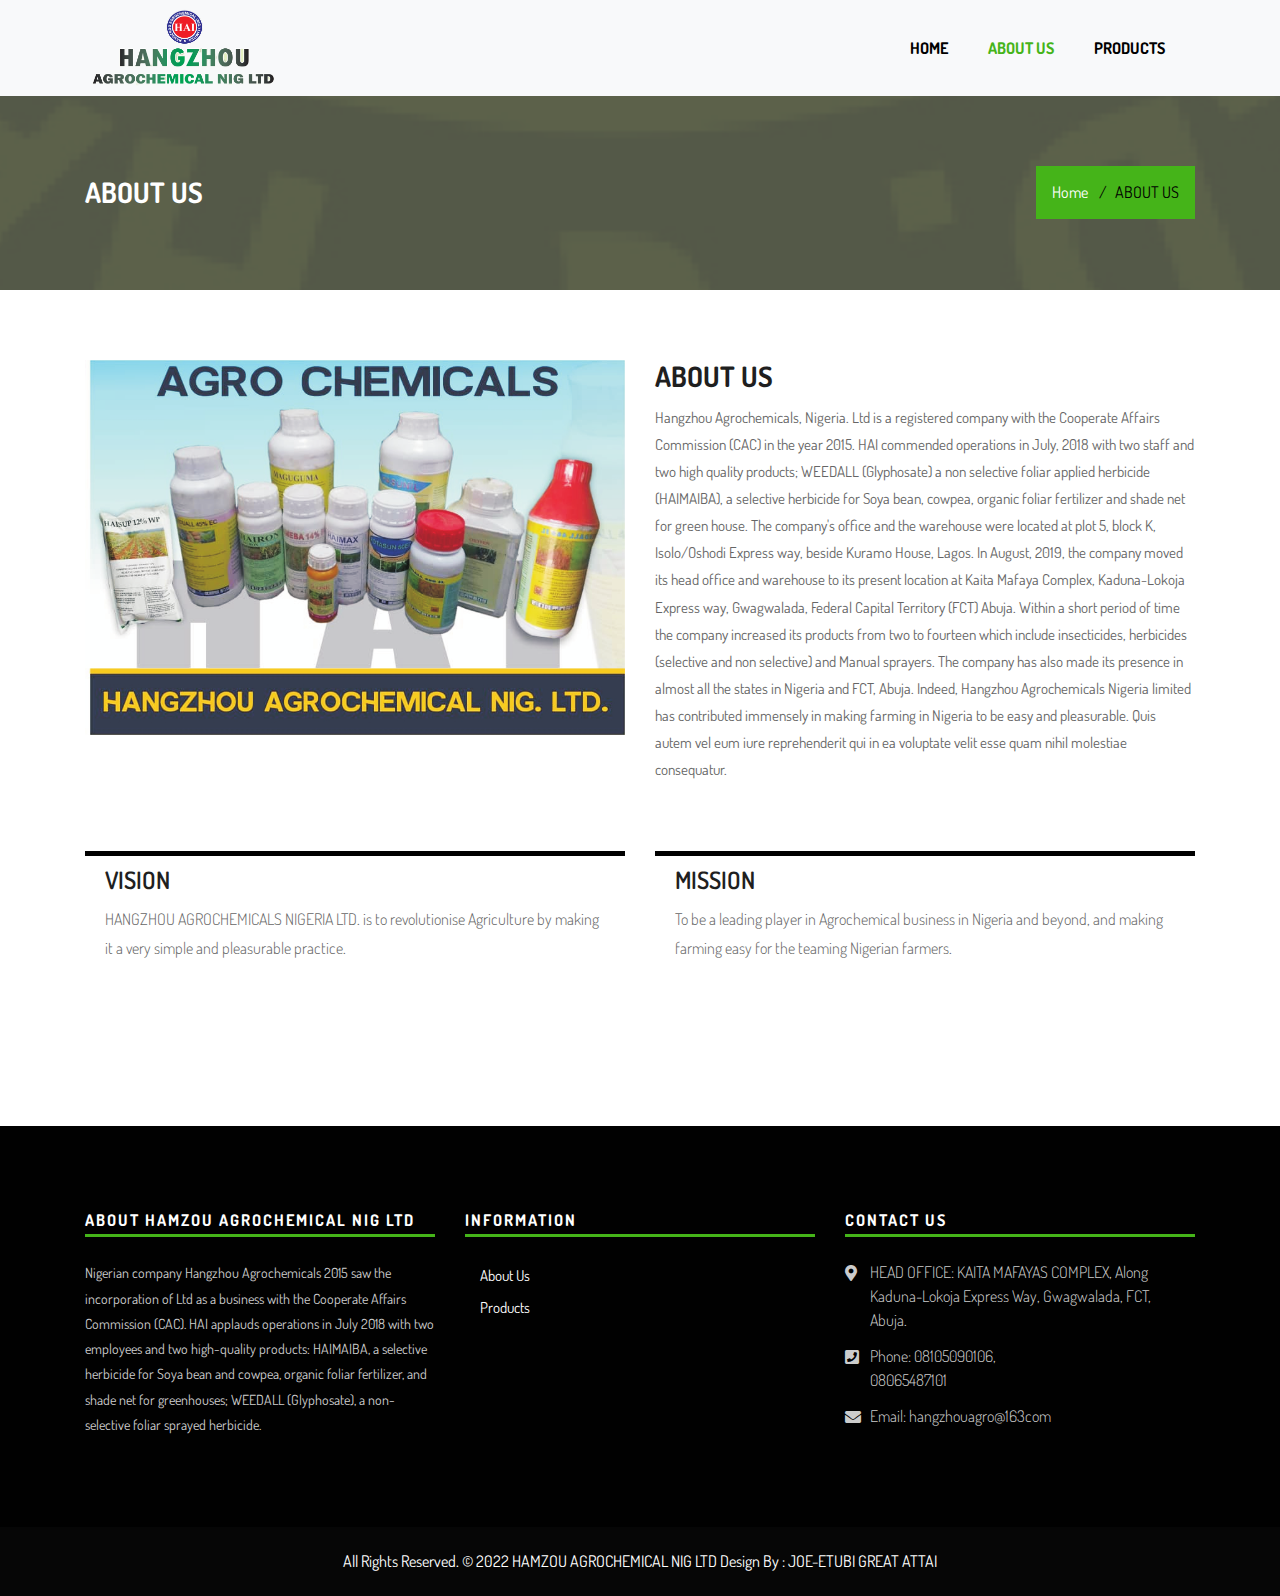
==== about.html @ 74f98629 "Add files via upload" ====
<!DOCTYPE html>
<html lang="en">
<!-- Basic -->

<head>
    <meta charset="utf-8">
    <meta http-equiv="X-UA-Compatible" content="IE=edge">

    <!-- Mobile Metas -->
    <meta name="viewport" content="width=device-width, initial-scale=1">

    <!-- Site Metas -->
    <title>HAMZOU AGROCHEMICAL NIG LTD - About</title>
    <meta name="keywords" content="">
    <meta name="description" content="">
    <meta name="author" content="">

    <!-- Site Icons -->
    <link rel="shortcut icon" href="images/favicon.ico" type="image/x-icon">
    <link rel="apple-touch-icon" href="images/apple-touch-icon.png">

    <!-- Bootstrap CSS -->
    <link rel="stylesheet" href="css/bootstrap.min.css">
    <!-- Site CSS -->
    <link rel="stylesheet" href="css/style.css">
    <!-- Responsive CSS -->
    <link rel="stylesheet" href="css/responsive.css">
    <!-- Custom CSS -->
    <link rel="stylesheet" href="css/custom.css">

    <!--[if lt IE 9]>
      <script src="https://oss.maxcdn.com/libs/html5shiv/3.7.0/html5shiv.js"></script>
      <script src="https://oss.maxcdn.com/libs/respond.js/1.4.2/respond.min.js"></script>
    <![endif]-->

</head>

<body>

    <!-- Start Main Top -->
    <header class="main-header">
        <!-- Start Navigation -->
        <nav class="navbar navbar-expand-lg navbar-light bg-light navbar-default bootsnav">
            <div class="container">
                <!-- Start Header Navigation -->
                <div class="navbar-header">
                    <button class="navbar-toggler" type="button" data-toggle="collapse" data-target="#navbar-menu"
                        aria-controls="navbars-rs-food" aria-expanded="false" aria-label="Toggle navigation">
                        <i class="fa fa-bars"></i>
                    </button>
                    <a class="navbar-logo-image" href="index.html">
                        <img src="images/logo.png" class="logo" alt=""></a>
                </div>
                <!-- End Header Navigation -->

                <!-- Collect the nav links, forms, and other content for toggling -->
                <div class="collapse navbar-collapse" id="navbar-menu">
                    <ul class="nav navbar-nav ml-auto" data-in="fadeInDown" data-out="fadeOutUp">
                        <li class="nav-item"><a class="nav-link" href="index.html">Home</a></li>
                        <li class="nav-item active"><a class="nav-link" href="about.html">About Us</a></li>
                        <li class="nav-item"><a href="products.html" class="nav-link">Products</a></li>
                    </ul>
                </div>
                <!-- /.navbar-collapse -->


            </div>


        </nav>
        <!-- End Navigation -->
    </header>
    <!-- End Main Top -->

    <!-- Start Top Search -->
    <div class="top-search">
        <div class="container">
            <div class="input-group">
                <span class="input-group-addon"><i class="fa fa-search"></i></span>
                <input type="text" class="form-control" placeholder="Search">
                <span class="input-group-addon close-search"><i class="fa fa-times"></i></span>
            </div>
        </div>
    </div>
    <!-- End Top Search -->

    <!-- Start All Title Box -->
    <div class="all-title-box">
        <div class="container">
            <div class="row">
                <div class="col-lg-12">
                    <h2>ABOUT US</h2>
                    <ul class="breadcrumb">
                        <li class="breadcrumb-item"><a href="#">Home</a></li>
                        <li class="breadcrumb-item active">ABOUT US</li>
                    </ul>
                </div>
            </div>
        </div>
    </div>
    <!-- End All Title Box -->

    <!-- Start About Page  -->
    <div class="about-box-main">
        <div class="container">
            <div class="row">
                <div class="col-lg-6">
                    <div class="banner-frame"> <img class="img-fluid" src="images/image-002.png" alt="" />
                    </div>
                </div>
                <div class="col-lg-6">
                    <h2 class="noo-sh-title-top">ABOUT US</h2>
                    <p>Hangzhou Agrochemicals, Nigeria. Ltd is a
                        registered company with the Cooperate Affairs
                        Commission (CAC) in the year 2015. HAI commended
                        operations in July, 2018 with two staff and two high quality
                        products; WEEDALL (Glyphosate) a non selective foliar applied
                        herbicide (HAIMAIBA), a selective herbicide for Soya bean,
                        cowpea, organic foliar fertilizer and shade net for green house.
                        The company's office and the warehouse were located at plot 5,
                        block K, Isolo/Oshodi Express way, beside Kuramo House, Lagos.
                        In August, 2019, the company moved its head office and warehouse
                        to its present location at Kaita Mafaya Complex, Kaduna-Lokoja
                        Express way, Gwagwalada, Federal Capital Territory (FCT) Abuja.
                        Within a short period of time the company increased its products
                        from two to fourteen which include insecticides, herbicides
                        (selective and non selective) and Manual sprayers. The
                        company has also made its presence in almost all the states
                        in Nigeria and FCT, Abuja.
                        Indeed, Hangzhou Agrochemicals Nigeria limited
                        has contributed immensely in making farming
                        in Nigeria to be easy and pleasurable.
                        Quis autem vel eum iure reprehenderit qui in ea voluptate velit esse quam nihil molestiae
                        consequatur.</p>
                </div>
            </div>
            <div class="row my-5">
                <div class="col-sm-6 col-lg-6">
                    <div class="service-block-inner">
                        <h3>Vision</h3>
                        <p>HANGZHOU AGROCHEMICALS NIGERIA LTD.
                            is to revolutionise Agriculture by making it a very
                            simple and pleasurable practice. </p>
                    </div>
                </div>
                <div class="col-sm-6 col-lg-6">
                    <div class="service-block-inner">
                        <h3>Mission</h3>
                        <p>To be a leading player in Agrochemical
                            business in Nigeria and beyond, and
                            making farming easy for the teaming
                            Nigerian farmers. </p>
                    </div>
                </div>

            </div>

        </div>
    </div>
    <!-- End About Page -->


    <!-- Start Footer  -->
    <footer>
        <div class="footer-main">
            <div class="container">

                <div class="row">
                    <div class="col-lg-4 col-md-12 col-sm-12">
                        <div class="footer-widget">
                            <h4>About HAMZOU AGROCHEMICAL NIG LTD</h4>
                            <p>Nigerian company Hangzhou Agrochemicals 2015 saw the incorporation of Ltd as a business
                                with the Cooperate Affairs Commission (CAC). HAI applauds
                                operations in July 2018 with two employees and two high-quality products: HAIMAIBA, a
                                selective herbicide for Soya bean and cowpea, organic foliar fertilizer, and shade net
                                for greenhouses; WEEDALL (Glyphosate), a non-selective foliar sprayed herbicide.</p>
                        </div>
                    </div>
                    <div class="col-lg-4 col-md-12 col-sm-12">
                        <div class="footer-link">
                            <h4>Information</h4>
                            <ul>
                                <li><a href="#">About Us</a></li>
                                <li><a href="#">Products</a></li>
                            </ul>
                        </div>
                    </div>
                    <div class="col-lg-4 col-md-12 col-sm-12">
                        <div class="footer-link-contact">
                            <h4>Contact Us</h4>
                            <ul>
                                <li>
                                    <p><i class="fas fa-map-marker-alt"></i>HEAD OFFICE: KAITA MAFAYAS COMPLEX,
                                        Along Kaduna-Lokoja Express Way, Gwagwalada, FCT, Abuja.
                                </li>
                                <li>
                                    <p><i class="fas fa-phone-square"></i>Phone: <a href="tel:+1-888705770">08105090106,
                                            <br> 08065487101</a></p>
                                </li>
                                <li>
                                    <p><i class="fas fa-envelope"></i>Email: <a
                                            href="mailto:contactinfo@gmail.com">hangzhouagro@163com</a></p>
                                </li>
                            </ul>
                        </div>
                    </div>
                </div>
            </div>
        </div>
    </footer>
    <!-- End Footer  -->

    <!-- Start copyright  -->
    <div class="footer-copyright">
        <p class="footer-company">All Rights Reserved. &copy; 2022 <a href="#">HAMZOU AGROCHEMICAL NIG LTD</a> Design By
            : JOE-ETUBI GREAT ATTAI</p>
    </div>
    <!-- End copyright  -->

    <a href="#" id="back-to-top" title="Back to top" style="display: none;">&uarr;</a>

    <!-- ALL JS FILES -->
    <script src="js/jquery-3.2.1.min.js"></script>
    <script src="js/popper.min.js"></script>
    <script src="js/bootstrap.min.js"></script>
    <!-- ALL PLUGINS -->
    <script src="js/jquery.superslides.min.js"></script>
    <script src="js/bootstrap-select.js"></script>
    <script src="js/inewsticker.js"></script>
    <script src="js/bootsnav.js."></script>
    <script src="js/images-loded.min.js"></script>
    <script src="js/isotope.min.js"></script>
    <script src="js/owl.carousel.min.js"></script>
    <script src="js/baguetteBox.min.js"></script>
    <script src="js/form-validator.min.js"></script>
    <script src="js/contact-form-script.js"></script>
    <script src="js/custom.js"></script>
</body>

</html>
---- css/style.css ----
/*------------------------------------------------------------------
    IMPORT FONTS
-------------------------------------------------------------------*/

@import url('https://fonts.googleapis.com/css?family=Poppins:400,500,600,700,800');
@import url('https://fonts.googleapis.com/css?family=Dosis:200,300,400,500,600,700');


/*

    font-family: 'Poppins', sans-serif;

    font-family: 'Dosis', sans-serif;

*/

/*------------------------------------------------------------------
    IMPORT FILES
-------------------------------------------------------------------*/

@import url(all.css);
@import url(superslides.css);
@import url(bootstrap-select.css);
@import url(carousel-ticker.css);
@import url(code_animate.css);
@import url(bootsnav.css);
@import url(owl.carousel.min.css);
@import url(jquery-ui.css);
@import url(nice-select.css);
@import url(baguetteBox.min.css);

/*------------------------------------------------------------------
    SKELETON
-------------------------------------------------------------------*/
 body {
     color: #666666;
     font-size: 15px;
     font-family: 'Dosis', sans-serif;
     line-height: 1.80857;
}
 a {
     color: #1f1f1f;
     text-decoration: none !important;
     outline: none !important;
     -webkit-transition: all .3s ease-in-out;
     -moz-transition: all .3s ease-in-out;
     -ms-transition: all .3s ease-in-out;
     -o-transition: all .3s ease-in-out;
     transition: all .3s ease-in-out;
}
 h1, h2, h3, h4, h5, h6 {
     letter-spacing: 0;
     font-weight: normal;
     position: relative;
     padding: 0 0 10px 0;
     font-weight: normal;
     line-height: 120% !important;
     color: #1f1f1f;
     margin: 0 
}
 h1 {
     font-size: 24px 
}
 h2 {
     font-size: 22px 
}
 h3 {
     font-size: 18px 
}
 h4 {
     font-size: 16px 
}
 h5 {
     font-size: 14px 
}
 h6 {
     font-size: 13px 
}
 h1 a, h2 a, h3 a, h4 a, h5 a, h6 a {
     color: #212121;
     text-decoration: none!important;
     opacity: 1 
}
 h1 a:hover, h2 a:hover, h3 a:hover, h4 a:hover, h5 a:hover, h6 a:hover {
     opacity: .8 
}
 a {
     color: #1f1f1f;
     text-decoration: none;
     outline: none;
}
 a, .btn {
     text-decoration: none !important;
     outline: none !important;
     -webkit-transition: all .3s ease-in-out;
     -moz-transition: all .3s ease-in-out;
     -ms-transition: all .3s ease-in-out;
     -o-transition: all .3s ease-in-out;
     transition: all .3s ease-in-out;
}
 .btn-custom {
     margin-top: 20px;
     background-color: transparent !important;
     border: 2px solid #ddd;
     padding: 12px 40px;
     font-size: 16px;
}
 .lead {
     font-size: 18px;
     line-height: 30px;
     color: #767676;
     margin: 0;
     padding: 0;
}
 blockquote {
     margin: 20px 0 20px;
     padding: 30px;
}
 ul, li, ol{
     list-style: none;
     margin: 0px;
     padding: 0px;
}
 button:focus{
     outline: none;
     box-shadow: none;
}
 :focus {
     outline: 0;
}
 p{
     margin: 0px;
}
 .bootstrap-select .dropdown-toggle:focus{
     outline: none !important;
}
 .form-control::-moz-placeholder {
     color: #ffffff;
     opacity: 1;
}
 .bootstrap-select .dropdown-toggle:focus{
     box-shadow: none !important 
}
/*------------------------------------------------------------------ LOADER -------------------------------------------------------------------*/
 #back-to-top {
     position: fixed;
     bottom: 40px;
     right: 40px;
     z-index: 9999;
     width: 32px;
     height: 32px;
     text-align: center;
     line-height: 5px;
     background: #45b419;
     color: #ffffff;
     cursor: pointer;
     border: 0;
     border-radius: 0px;
     text-decoration: none;
     transition: opacity 0.2s ease-out;
     font-size: 28px;
     -webkit-transition: opacity 0.2s ease-out;
     -moz-transition: opacity 0.2s ease-out;
     -ms-transition: opacity 0.2s ease-out;
     -o-transition: opacity 0.2s ease-out;
}
/*------------------------------------------------------------------ HEADER -------------------------------------------------------------------*/
 .main-top{
     background: #000000;
     padding: 10px 0px;
}
 .custom-select-box{
     float: left;
     width: 95px;
     margin-right: 10px;
}
.custom-select-box .form-control{
     background: none;
     border: none;
}
 .custom-select-box .bootstrap-select .btn-light{
     padding: 4px;
     font-size: 14px;
     background: #45b419;
     color: #fff;
     border: none;
     border-radius: 0px;
}
 .custom-select-box .bootstrap-select .btn-light span{
     padding: 2px;
     line-height: 15px;
}
 .dropdown-toggle::after{
     margin-left: -24px;
}
 .custom-select-box .dropdown-toggle::after {
     display: inline-block;
     width: 0;
     height: 0;
     margin-left: .255em;
     vertical-align: .255em;
     content: "";
     border-top: .3em solid;
     border-right: .3em solid transparent;
     border-bottom: 0;
     border-left: .3em solid transparent;
     position: absolute;
     top: 13px;
     right: 10px;
}
 .bootstrap-select.btn-group .dropdown-toggle .filter-option{
     overflow: inherit;
}
 .bootstrap-select.btn-group .dropdown-menu{
     border: none;
     padding: 0px;
     border-radius: 0px;
}
 .right-phone-box{
     float: left;
     margin-right: 10px;
}
 .right-phone-box p{
     margin: 0px;
     color: #ffffff;
     font-size: 14px;
     line-height: 30px;
}
 .right-phone-box p a{
     color: #ffffff;
}
 .right-phone-box p a:hover{
     color: #45b419;
}
 .offer-box,.slide {
     color: #FFFFFF;
     font-size: 13px;
     padding: 2px 15px;
     font-family: 'Poppins', sans-serif;
}
 .offer-box li {
     font-weight: 600;
}
 .offer-box li i{
     margin-right: 15px;
     color: #45b419;
     font-size: 20px;
}
 .our-link{
     float: left;
}
 .our-link ul li{
     display: inline-block;
     border-right: 1px solid #ffffff;
     padding: 0px 10px;
     line-height: 14px;
}
 .our-link ul{
     line-height: 30px;
}
 .our-link ul li a{
     color: #ffffff;
     font-weight: 700;
     text-transform: uppercase;
     font-size: 14px;
}
 .our-link ul li a:hover{
     color: #45b419;
}
 .our-link ul li:last-child{
     border: none;
}
.login-box{
    float: right;
    width: 120px;
    margin-left: 20px;
}

.login-box .form-control{
     background: none;
     border: none;
}
 .login-box .bootstrap-select .btn-light{
     padding: 4px;
     font-size: 14px;
     background: #45b419;
     color: #fff;
     border: none;
     border-radius: 0px;
}
 .login-box .bootstrap-select .btn-light span{
     padding: 2px;
     line-height: 15px;
}
.login-box .dropdown-toggle::after {
     display: inline-block;
     width: 0;
     height: 0;
     margin-left: .255em;
     vertical-align: .255em;
     content: "";
     border-top: .3em solid;
     border-right: .3em solid transparent;
     border-bottom: 0;
     border-left: .3em solid transparent;
     position: absolute;
     top: 13px;
     right: 10px;
}

.login-box .dropdown-item{
	padding: 5px 10px;
}

.bootstrap-select.btn-group .dropdown-menu a.dropdown-item span.dropdown-item-inner span.text{
	font-size: 13px;
}

 .main-header{
}
 .search a{
     color: #45b419;
}
 .attr-nav > ul > li > a:hover{
     color: #45b419;
}
 nav.navbar.bootsnav ul.nav > li > a{
     margin: 0px;
}
/* Navbar Adjusment =========================== */
/* Navbar Atribute ------*/
 .attr-nav > ul > li > a{
     padding: 28px 15px;
}
 ul.cart-list > li.total > .btn{
     border-bottom: solid 1px #cfcfcf !important;
     color: #000000 ;
     padding: 10px 15px;
     border: none;
     font-weight: 700;
     color: #ffffff;
}


 @media (min-width: 1024px) {
    /* Navbar General ------*/
     nav.navbar ul.nav > li > a{
         padding: 30px 15px;
         font-weight: 600;
    }
     nav.navbar .navbar-brand{
         margin-top: 0;
    }
     nav.navbar .navbar-brand{
         margin-top: 0;
    }
     nav.navbar li.dropdown ul.dropdown-menu{
         border-top: solid 5px;
    }
    /* Navbar Center ------*/
     nav.navbar-center .navbar-brand{
         margin: 0 !important;
    }
    /* Navbar Brand Top ------*/
     nav.navbar-brand-top .navbar-brand{
         margin: 10px !important;
    }
    /* Navbar Full ------*/
     nav.navbar-full .navbar-brand{
         position: relative;
         top: -15px;
    }
    /* Navbar Sidebar ------*/
     nav.navbar-sidebar ul.nav, nav.navbar-sidebar .navbar-brand{
         margin-bottom: 50px;
    }
     nav.navbar-sidebar ul.nav > li > a{
         padding: 10px 15px;
         font-weight: bold;
    }
    /* Navbar Transparent & Fixed ------*/
     nav.navbar.bootsnav.navbar-transparent.white{
         background-color: rgba(255,255,255,0.3);
         border-bottom: solid 1px #bbb;
    }
     nav.navbar.navbar-inverse.bootsnav.navbar-transparent.dark, nav.navbar.bootsnav.navbar-transparent.dark{
         background-color: rgba(0,0,0,0.3);
         border-bottom: solid 1px #555;
    }
     nav.navbar.bootsnav.navbar-transparent.white .attr-nav{
         border-left: solid 1px #bbb;
    }
     nav.navbar.navbar-inverse.bootsnav.navbar-transparent.dark .attr-nav, nav.navbar.bootsnav.navbar-transparent.dark .attr-nav{
         border-left: solid 1px #555;
    }
     nav.navbar.bootsnav.no-background.white .attr-nav > ul > li > a, nav.navbar.bootsnav.navbar-transparent.white .attr-nav > ul > li > a, nav.navbar.bootsnav.navbar-transparent.white ul.nav > li > a, nav.navbar.bootsnav.no-background.white ul.nav > li > a{
         color: #fff;
    }
     nav.navbar.bootsnav.navbar-transparent.dark .attr-nav > ul > li > a, nav.navbar.bootsnav.navbar-transparent.dark ul.nav > li > a{
         color: #eee;
    }
}
 @media (max-width: 992px) {
    /* Navbar General ------*/
     nav.navbar .navbar-brand{
         margin-top: 0;
         position: relative;
         top: -2px;
    }
     nav.navbar .navbar-brand img.logo{
         width: 160px;
    }
     .attr-nav > ul > li > a{
         padding: 16px 15px 15px;
    }
    /* Navbar Mobile slide ------*/
     nav.navbar.navbar-mobile ul.nav > li > a{
         padding: 15px 15px;
    }
     nav.navbar.navbar-mobile ul.nav ul.dropdown-menu > li > a{
         padding-right: 15px !important;
         padding-top: 15px !important;
         padding-bottom: 15px !important;
    }
     nav.navbar.navbar-mobile ul.nav ul.dropdown-menu .col-menu .title{
         padding-right: 30px !important;
         padding-top: 13px !important;
         padding-bottom: 13px !important;
    }
     nav.navbar.navbar-mobile ul.nav ul.dropdown-menu .col-menu ul.menu-col li a{
         padding-top: 13px !important;
         padding-bottom: 13px !important;
    }
    /* Navbar Full ------*/
     nav.navbar-full .navbar-brand{
         top: 0;
         padding-top: 10px;
    }
}
/* Navbar Inverse =================================*/
 nav.navbar.navbar-inverse{
     background-color: #222;
     border-bottom: solid 1px #303030;
}
 nav.navbar.navbar-inverse ul.cart-list > li.total > .btn{
     border-bottom: solid 1px #222 !important;
}
 nav.navbar.navbar-inverse ul.cart-list > li.total .pull-right{
     color: #fff;
}
 nav.navbar.navbar-inverse.megamenu ul.dropdown-menu.megamenu-content .content ul.menu-col li a, nav.navbar.navbar-inverse ul.nav > li > a{
     color: #eee;
}
 nav.navbar.navbar-inverse ul.nav > li.dropdown > a{
     background-color: #222;
}
 nav.navbar.navbar-inverse li.dropdown ul.dropdown-menu > li > a{
     color: #999;
}
 nav.navbar.navbar-inverse ul.nav .dropdown-menu h1, nav.navbar.navbar-inverse ul.nav .dropdown-menu h2, nav.navbar.navbar-inverse ul.nav .dropdown-menu h3, nav.navbar.navbar-inverse ul.nav .dropdown-menu h4, nav.navbar.navbar-inverse ul.nav .dropdown-menu h5, nav.navbar.navbar-inverse ul.nav .dropdown-menu h6{
     color: #fff;
}
 nav.navbar.navbar-inverse .form-control{
     background-color: #333;
     border-color: #303030;
     color: #fff;
}
 nav.navbar.navbar-inverse .attr-nav > ul > li > a{
     color: #eee;
}
 nav.navbar.navbar-inverse .attr-nav > ul > li.dropdown ul.dropdown-menu{
     background-color: #222;
     border-left: solid 1px #303030;
     border-bottom: solid 1px #303030;
     border-right: solid 1px #303030;
}
 nav.navbar.navbar-inverse ul.cart-list > li{
     border-bottom: solid 1px #303030;
     color: #eee;
}
 nav.navbar.navbar-inverse ul.cart-list > li img{
     border: solid 1px #303030;
}
 nav.navbar.navbar-inverse ul.cart-list > li.total{
     background-color: #333;
}
 nav.navbar.navbar-inverse .share ul > li > a{
     background-color: #555;
}
 nav.navbar.navbar-inverse .dropdown-tabs .tab-menu{
     border-right: solid 1px #303030;
}
 nav.navbar.navbar-inverse .dropdown-tabs .tab-menu > ul > li > a{
     border-bottom: solid 1px #303030;
}
 nav.navbar.navbar-inverse .dropdown-tabs .tab-content{
     border-left: solid 1px #303030;
}
 nav.navbar.navbar-inverse .dropdown-tabs .tab-menu > ul > li > a:hover, nav.navbar.navbar-inverse .dropdown-tabs .tab-menu > ul > li > a:focus, nav.navbar.navbar-inverse .dropdown-tabs .tab-menu > ul > li.active > a{
     background-color: #333 !important;
}
 nav.navbar-inverse.navbar-full ul.nav > li > a{
     border:none;
}
 nav.navbar-inverse.navbar-full .navbar-collapse .wrap-full-menu{
     background-color: #222;
}
 nav.navbar-inverse.navbar-full .navbar-toggle{
     background-color: #222 !important;
     color: #6f6f6f;
}
 nav.navbar.bootsnav ul.nav > li > a{
     position: relative;
     font-weight: 700;
     font-size: 16px;
     color: #000000;
	 text-transform: uppercase;
     padding-top: 10px;
     padding-bottom: 10px;
     padding-left: 10px;
     padding-right: 30px;
}
 nav.navbar.bootsnav ul.nav li.active > a{
     color: #45b419;
}
 nav.navbar.bootsnav ul.nav li.active > a:hover{
     color: #45b419;
}
 nav.navbar.bootsnav ul.nav li > a:hover{
     color: #45b419;
}
 nav.navbar.bootsnav ul.nav li.megamenu-fw > a:hover{
     color: #45b419;
}
 @media (min-width: 1024px) {
     nav.navbar.navbar-inverse ul.nav .dropdown-menu{
         background-color: #222 !important;
         border-left: solid 1px #303030 !important;
         border-bottom: solid 1px #303030 !important;
         border-right: solid 1px #303030 !important;
    }
     nav.navbar.navbar-inverse li.dropdown ul.dropdown-menu > li > a{
         border-bottom: solid 1px #303030;
    }
     nav.navbar.navbar-inverse ul.dropdown-menu.megamenu-content .col-menu{
         border-left: solid 1px #303030;
         border-right: solid 1px #303030;
    }
     nav.navbar.navbar-inverse.navbar-transparent.dark{
         background-color: rgba(0,0,0,0.3);
         border-bottom: solid 1px #999;
    }
     nav.navbar.navbar-inverse.navbar-transparent.dark .attr-nav{
         border-left: solid 1px #999;
    }
     nav.navbar.navbar-inverse.no-background.white .attr-nav > ul > li > a, nav.navbar.navbar-inverse.navbar-transparent.dark .attr-nav > ul > li > a, nav.navbar.navbar-inverse.navbar-transparent.dark ul.nav > li > a, nav.navbar.navbar-inverse.no-background.white ul.nav > li > a{
         color: #fff;
    }
     nav.navbar.navbar-inverse.no-background.dark .attr-nav > ul > li > a, nav.navbar.navbar-inverse.no-background.dark .attr-nav > ul > li > a, nav.navbar.navbar-inverse.no-background.dark ul.nav > li > a, nav.navbar.navbar-inverse.no-background.dark ul.nav > li > a{
         color: #3f3f3f;
    }
}
 @media (max-width: 992px) {
     nav.navbar.navbar-inverse .navbar-toggle{
         color: #eee;
         background-color: #222 !important;
    }
     nav.navbar.navbar-inverse .navbar-nav > li > a{
         border-top: solid 1px #303030;
         border-bottom: solid 1px #303030;
    }
     nav.navbar.navbar-inverse ul.nav li.dropdown ul.dropdown-menu > li > a{
         color: #999;
         border-bottom: solid 1px #303030;
    }
     nav.navbar.navbar-inverse .dropdown .megamenu-content .col-menu .title{
         border-bottom: solid 1px #303030;
         color: #eee;
    }
     nav.navbar.navbar-inverse .dropdown .megamenu-content .col-menu ul > li > a{
         border-bottom: solid 1px #303030;
         color: #999 !important;
    }
     nav.navbar.navbar-inverse .dropdown .megamenu-content .col-menu.on:last-child .title{
         border-bottom: solid 1px #303030;
    }
     nav.navbar.navbar-inverse .dropdown-tabs .tab-menu > ul{
         border-top: solid 1px #303030;
    }
     nav.navbar.navbar-inverse.navbar-mobile .navbar-collapse{
         background-color: #222;
    }
}
 @media (max-width: 767px) {
     nav.navbar.navbar-inverse.navbar-mobile ul.nav{
         border-top: solid 1px #222;
    }
}
 .arrow::before{
     font-family: 'FontAwesome';
     content: "\f0d7";
     margin-left: 5px;
     margin-top: 2px;
     border: none;
     display: inline-block;
     vertical-align: inherit;
     position: absolute;
     right: 10px;
     top: 10px;
}
 .dropdown-toggle::after{
     display: none;
}
 nav.navbar.bootsnav ul.navbar-nav li.dropdown ul.dropdown-menu li a{
     display: block;
	 padding: 6px 25px;
}

 nav.navbar.bootsnav ul.navbar-nav li.dropdown ul.dropdown-menu li a:hover{
	 
 }
 nav.navbar.bootsnav li.dropdown ul.dropdown-menu{
     left: auto;
}
.custom-select-box .dropdown-item{
	padding: 5px 10px;
}
 .btn-cart{
}
 .cart-list h6 a{
     font-size: 16px;
     font-weight: 700;
}
 .cart-list h6 a:hover{
     color: #45b419;
}
 ul.cart-list p .price{
     font-weight: normal;
}
.side-menu p{
	display: inline-block;
}
 .col-menu .title{
     font-size: 20px;
     font-weight: 700;
     text-transform: uppercase;
}
 .hvr-hover{
     display: inline-block;
     vertical-align: middle;
     -webkit-transform: perspective(1px) translateZ(0);
     transform: perspective(1px) translateZ(0);
     box-shadow: 0 0 1px rgba(0, 0, 0, 0);
     position: relative;
     background: #45b419;
     -webkit-transition-property: color;
     transition-property: color;
     -webkit-transition-duration: 0.3s;
     transition-duration: 0.3s;
     border-radius: 0;
     box-shadow: none;
}
 .hvr-hover::after {
    content: "";
	position: absolute;
	z-index: -1;
	top: 0;
	left: 0;
	right: 0;
	bottom: 0;
	background: #000000;
	border-radius: 100%;
	-webkit-transform: scale(0);
	transform: scale(0);
	-webkit-transition-property: transform;
	transition-property: transform;
	-webkit-transition-duration: 0.3s;
	transition-duration: 0.3s;
	-webkit-transition-timing-function: ease-out;
	transition-timing-function: ease-out;
}
 .hvr-hover:hover::after{
     -webkit-transform: scale(2);
	 transform: scale(2);
     color: #ffffff;
}
 .hvr-hover{
	 overflow: hidden;
}
 ul.cart-list > li.total > .btn:hover{
     color: #ffffff;
}
 .cart-box{
     margin-top: 40px;
     background: #ffffff;
}
 .main-header.fixed-menu {
     position: fixed;
     visibility: hidden;
     left: 0px;
     top: 0px;
     width: 100%;
     padding: 0px 0px;
     background: #ffffff;
     z-index: 0;
     transition: all 500ms ease;
     -moz-transition: all 500ms ease;
     -webkit-transition: all 500ms ease;
     -ms-transition: all 500ms ease;
     -o-transition: all 500ms ease;
     z-index: 999;
     opacity: 1;
     visibility: visible;
     -ms-animation-name: fadeInDown;
     -moz-animation-name: fadeInDown;
     -op-animation-name: fadeInDown;
     -webkit-animation-name: fadeInDown;
     animation-name: fadeInDown;
     -ms-animation-duration: 500ms;
     -moz-animation-duration: 500ms;
     -op-animation-duration: 500ms;
     -webkit-animation-duration: 500ms;
     animation-duration: 500ms;
     -ms-animation-timing-function: linear;
     -moz-animation-timing-function: linear;
     -op-animation-timing-function: linear;
     -webkit-animation-timing-function: linear;
     animation-timing-function: linear;
     -ms-animation-iteration-count: 1;
     -moz-animation-iteration-count: 1;
     -op-animation-iteration-count: 1;
     -webkit-animation-iteration-count: 1;
     animation-iteration-count: 1;
}
 .main-header.fixed-menu {
     padding: 0px;
     box-shadow: 0 0 8px 0 rgba(0,0,0,.12);
     border-radius: 0;
}
 .top-search .input-group-addon{
     line-height: 40px;
}
 .top-search input.form-control{
     color: #ffffff;
}
/*------------------------------------------------------------------ Slider -------------------------------------------------------------------*/
 .cover-slides{
     height: 100vh;
}
 .slides-navigation a {
     background: #45b419;
     position: absolute;
     height: 40px;
     width: 40px;
     top: 50%;
     font-size: 20px;
     display: flex;
     justify-content: center;
     align-items: center;
     color: #fff;
     line-height: 90px;
     text-align: center;
     transition: all .3s ease-in-out;
     -webkit-transition: all .3s ease-in-out;
     -moz-transition: all .3s ease-in-out;
     -ms-transition: all .3s ease-in-out;
     -o-transition: all .3s ease-in-out;
}
 .slides-navigation a i{
     font-size: 20px;
}
 .slides-navigation a:hover {
     background: #000000;
}
 .cover-slides .container{
     height: 100%;
     position: relative;
     z-index: 2;
}
 .cover-slides .container > .row {
     -webkit-box-align: center;
     -ms-flex-align: center;
     align-items: center;
}
 .cover-slides .container > .row {
     height: 100%;
}
 .overlay-background {
     background: #333;
     position: absolute;
     height: 100%;
     width: 100%;
     left: 0;
     top: 0;
     opacity: 0.5;
}
 .cover-slides h1{
     font-family: 'Poppins', sans-serif;
     font-weight: 500;
     font-size: 64px;
     color: #fff;
}
 .cover-slides p{
     font-size: 18px;
     color: #fff;
     padding-bottom: 30px;
}
 .slides-pagination a{
     border: 2px solid #ffffff;
	 border-radius: 6px;
}
 .slides-pagination a.current{
     background: #45b419;
     border: 2px solid #45b419;
}
 .cover-slides p a{
     font-size: 24px;
     color: #ffffff;
     border: none;
     text-transform: uppercase;
     padding: 10px 20px;
}
/*------------------------------------------------------------------ Categories Shop -------------------------------------------------------------------*/
 .categories-shop{
     padding: 70px 0px;
}
 .shop-cat-box{
     margin-bottom: 30px;
     position: relative;
     padding: 3px;
     overflow: hidden;
     border: 0px solid #000000;
	 box-shadow: 9px 9px 30px 0px rgba(0, 0, 0, 0.3);
	-webkit-transition: all 0.3s ease;
	transition: all 0.3s ease-in-out 0s;
}
 .shop-cat-box img{
     margin: -10px 0 0 -10px;
     max-width: none;
     width: -webkit-calc(100% + 10px);
     width: calc(100% + 10px);
     opacity: 0.9;
     -webkit-transition: opacity 0.35s, -webkit-transform 0.35s;
     transition: opacity 0.35s, transform 0.35s;
     -webkit-transform: translate3d(10px,10px,0);
     transform: translate3d(10px,10px,0);
     -webkit-backface-visibility: hidden;
     backface-visibility: hidden;
}
 .shop-cat-box:hover img{
     opacity: 0.6;
     -webkit-transform: translate3d(0,0,0);
     transform: translate3d(0,0,0);
}
 .shop-cat-box a{
     position: absolute;
     z-index: 2;
     bottom: 0px;
     left: 0px;
     right: 0;
     margin: 0 auto;
     text-align: center;
     border: none;
     color: #ffffff;
     font-size: 18px;
     font-weight: 700;
     padding: 12px 0px;
}

.box-add-products{
	padding: 70px 0px;
	background-color: #f4f4f4;
}

.offer-box{
	position: relative;
	overflow: hidden;
}

.offer-box-products{
	box-shadow: 0px 0px 15px 0px rgba(0, 0, 0, 0.1);
	-webkit-transition: all 0.3s ease;
	transition: all 0.3s ease-in-out 0s;
}

.offer-box-products:hover{
	-webkit-transform: translateY(6px);
	transform: translateY(6px);
	box-shadow: 0px 9px 15px 0px rgba(0, 0, 0, 0.1);
}

/*------------------------------------------------------------------ Products -------------------------------------------------------------------*/
 .title-all{
     margin-bottom: 30px;
}
 .title-all h1{
     font-size: 32px;
     font-weight: 700;
     color: #000000;
}
 .title-all p{
     color: #999999;
     font-size: 16px;
}
 .products-box{
     padding: 70px 0px;
}
 .special-menu{
     margin-bottom: 40px;
}
 .filter-button-group{
     display: inline-block;
}
 .filter-button-group button{
     background: #45b419;
     color: #ffffff;
     border: none;
     cursor: pointer;
     padding: 5px 30px;
     font-size: 18px;
}
 .filter-button-group button.active{
     background: #000000;
}
 .filter-button-group button{
}
 .products-single {
     overflow: hidden;
     position: relative;
     margin-bottom: 30px;
}
 .products-single .box-img-hover{
     overflow: hidden;
     position: relative;
}
 .box-img-hover img{
     margin: 0 auto;
     text-align: center;
     display: block;
}
 .type-lb{
     position: absolute;
     top: 0px;
     right: 0px;
     z-index:8;
}
 .type-lb .sale{
     background: #45b419;
     color: #ffffff;
     padding: 2px 10px;
     font-weight: 700;
     text-transform: uppercase;
}
 .type-lb .new{
     background: #000000;
     color: #ffffff;
     padding: 2px 10px;
     font-weight: 700;
     text-transform: uppercase;
}
 .why-text{
     background: #f5f5f5;
     padding: 15px;
}
 .why-text h4{
     font-size: 16px;
     font-weight: 700;
     padding-bottom: 15px;
}
 .why-text h5{
     font-size: 18px;
     font-family: 'Poppins', sans-serif;
     padding: 4px;
	 display: inline-block;
	 background: #45b419;
	 color: #ffffff;
     font-weight: 600;
}
 .mask-icon{
     width: 100%;
     height: 100%;
     position: absolute;
     overflow: hidden;
     top: 0;
     left: 0;
}
 .mask-icon ul{
     display: inline-block;
	 position: absolute;
	 bottom: 0;
	 right: 0;
}
 .mask-icon ul li{
     background: #45b419;
}
 .mask-icon ul li a{
     color: #ffffff;
     padding: 5px 10px;
     display: block;
}
 .mask-icon a.cart{
     background: #45b419;
     position: absolute;
     bottom: 0;
     left: 0px;
     padding: 10px 20px;
     font-weight: 700;
     color: #ffffff;
}
 .mask-icon a.cart:hover{
     background: #000000;
     color: #ffffff;
}
 .mask-icon ul li a:hover{
     background: #000000;
     color: #ffffff;
}
 .products-single .mask-icon{
     background: rgba(1,1,1, 0.5);
     top: -100%;
     -ms-filter: "progid: DXImageTransform.Microsoft.Alpha(Opacity=0)";
     filter: alpha(opacity=0);
     opacity: 0;
     -webkit-transition: all 0.3s ease-out 0.5s;
     -moz-transition: all 0.3s ease-out 0.5s;
     -o-transition: all 0.3s ease-out 0.5s;
     -ms-transition: all 0.3s ease-out 0.5s;
     transition: all 0.3s ease-out 0.5s;
}
 .products-single:hover .mask-icon{
     -ms-filter: "progid: DXImageTransform.Microsoft.Alpha(Opacity=100)";
     filter: alpha(opacity=100);
     opacity: 1;
     top: 0px;
     -webkit-transition-delay: 0s;
     -moz-transition-delay: 0s;
     -o-transition-delay: 0s;
     -ms-transition-delay: 0s;
     transition-delay: 0s;
     -webkit-animation: bounceY 0.9s linear;
     -moz-animation: bounceY 0.9s linear;
     -ms-animation: bounceY 0.9s linear;
     animation: bounceY 0.9s linear;
}
 @keyframes bounceY {
     0% {
         transform: translateY(-205px);
    }
     40% {
         transform: translateY(-100px);
    }
     65% {
         transform: translateY(-52px);
    }
     82% {
         transform: translateY(-25px);
    }
     92% {
         transform: translateY(-12px);
    }
     55%, 75%, 87%, 97%, 100% {
         transform: translateY(0px);
    }
}
 @-moz-keyframes bounceY {
     0% {
         -moz-transform: translateY(-205px);
    }
     40% {
         -moz-transform: translateY(-100px);
    }
     65% {
         -moz-transform: translateY(-52px);
    }
     82% {
         -moz-transform: translateY(-25px);
    }
     92% {
         -moz-transform: translateY(-12px);
    }
     55%, 75%, 87%, 97%, 100% {
         -moz-transform: translateY(0px);
    }
}
 @-webkit-keyframes bounceY {
     0% {
         -webkit-transform: translateY(-205px);
    }
     40% {
         -webkit-transform: translateY(-100px);
    }
     65% {
         -webkit-transform: translateY(-52px);
    }
     82% {
         -webkit-transform: translateY(-25px);
    }
     92% {
         -webkit-transform: translateY(-12px);
    }
     55%, 75%, 87%, 97%, 100% {
         -webkit-transform: translateY(0px);
    }
}




/*------------------------------------------------------------------ Blog -------------------------------------------------------------------*/
 .latest-blog{
     padding: 70px 0px;
     background: #f5f5f5;
}
 .blog-box{
     -webkit-box-shadow: 0px 5px 35px 0px rgba(148, 146, 245, 0.15);
     box-shadow: 0px 5px 35px 0px rgba(148, 146, 245, 0.15);
     background: #ffffff;
     margin-bottom: 30px;
}
 .blog-content{
     position: relative;
}
 .title-blog{
     padding: 40px 30px 40px 30px;
}
 .title-blog h3{
     font-size: 20px;
     font-weight: 700;
     color: #000000;
}
 .title-blog p{
     margin: 0px;
}
 .option-blog {
     position: absolute;
     bottom: 0px;
     left: 0px;
	 right: 0px;
	 margin: 0 auto;
	 text-align: center;
}
 .option-blog li{
	 display: inline-block;
 }
 .option-blog li a{
     background: #000000;
     display: inline-block;
     font-size: 18px;
     color: #ffffff;
     width: 34px;
     height: 34px;
     text-align: center;
     line-height: 34px;
}
 .option-blog li a:hover{
     background: #45b419;
     color: #ffffff;
}
 .tooltip-inner {
     background-color: #45b419;
}
 .tooltip.bs-tooltip-right .arrow:before {
     border-right-color: #45b419 !important;
     padding-top: 0px !important;
     top: 0px !important;
}
 .tooltip.bs-tooltip-left .arrow:before {
     border-left-color: #45b419 !important;
	 padding-top: 0px !important;
	 padding-right: 5px !important;
     top: 0px !important;
}
 .tooltip.bs-tooltip-bottom .arrow:before {
     border-right-color: #45b419 !important;
}
 .tooltip.bs-tooltip-top .arrow:before {
     border-top-color: #45b419 !important;
	 padding-top: 0px !important;
     top: 0px !important;
}
/*------------------------------------------------------------------ Instagram Feed -------------------------------------------------------------------*/
 .instagram-box{
     padding: 70px 0px;
     background: url(../images/ins-bg.jpg) no-repeat center center;
     background-size: auto auto;
     -webkit-background-size: cover;
     -moz-background-size: cover;
     -ms-background-size: cover;
     -o-background-size: cover;
     background-size: cover;
     position: relative;
}
 .instagram-box::before{
     background: rgba(0,0,0,0.9);
     width: 100%;
     height: 100%;
     left: 0px;
     top: 0px;
     content: "" ;
     position: absolute;
     z-index: 0;
}
 .main-instagram.owl-carousel .owl-nav button.owl-prev{
     background: #000000;
     position: absolute;
     z-index: 1;
     display: block;
     height: 100%;
     width: 50px;
     line-height: 0px;
     font-size: 24px;
     cursor: pointer;
     color: #ffffff;
     top: 0;
     padding: 0;
     margin-top: 0;
     opacity: 1;
     left: 0px;
     -webkit-transition: all 0.3s ease;
     -o-transition: all 0.3s ease;
     transition: all 0.3s ease;
}
 .main-instagram.owl-carousel .owl-nav button.owl-next{
     background: #000000;
     position: absolute;
     z-index: 1;
     display: block;
     height: 100%;
     width: 50px;
     line-height: 0px;
     font-size: 24px;
     cursor: pointer;
     color: #ffffff;
     top: 0;
     padding: 0;
     margin-top: 0;
     opacity: 1;
     right: 0px;
     -webkit-transition: all 0.3s ease;
     -o-transition: all 0.3s ease;
     transition: all 0.3s ease;
}
 .main-instagram.owl-carousel .owl-nav button.owl-next:hover, .main-instagram.owl-carousel .owl-nav button.owl-prev:hover{
     background: #45b419;
}
 .ins-inner-box{
     position: relative;
}
 .hov-in{
     opacity: 0;
     background: rgba(211,59,51, 0.5);
     bottom: -100%;
     position: absolute;
     width: 100%;
     height: 100%;
     -webkit-transition: all 0.3s ease-out 0.5s;
     -moz-transition: all 0.3s ease-out 0.5s;
     -o-transition: all 0.3s ease-out 0.5s;
     -ms-transition: all 0.3s ease-out 0.5s;
     transition: all 0.3s ease-out 0.5s;
     text-align: center;
     display: table;
}
 .hov-in a{
     display: table-cell;
     vertical-align: middle;
     height: 100%;
}
 .hov-in i{
     color: #000000;
     font-size: 48px;
     position: relative;
     z-index: 2;
}
 .hov-in a i:hover{
     color: #ffffff;
}
 .ins-inner-box:hover .hov-in{
     bottom: 0;
     opacity: 1;
}
/*------------------------------------------------------------------ Footer Main -------------------------------------------------------------------*/
 .footer-main{
     padding: 70px 0px;
     background: #010101;
}
.footer-main hr{
	border-top: 1px solid rgba(255,255,255,.6);
}
.footer-top-box{
	margin-bottom: 30px;
}
.footer-top-box h3{
	color: #ffffff;
	position: relative;
	font-size: 20px;
}
.footer-top-box h3::before {
    border-bottom: 2px solid #45b419;
    content: "";
    height: 3px;
    width: 50%;
    position: absolute;
    bottom: 3px;
    left: 0px;
}
.list-time{
	margin-top: 15px;
}
.footer-top-box .list-time li{
	color: #ffffff;
	font-size: 16px;
	display: block;
	float: none;
}

.newsletter-box{
	margin-top: 15px;
	position: relative;
}
.newsletter-box input{
	height: 40px;
	border: none;
	padding: 0 10px;
	background: transparent;
	border-radius: 0;
	background: #fff;
	padding: 0 20px;
	width: 100%;
}
.newsletter-box i{
	position: absolute;
	right: 15px;
	top: 10px;
	font-size: 20px;
}
.newsletter-box button{	
	color: #ffffff;
	font-size: 16px;
	font-weight: 500;
	
}
 .footer-top-box p{
	 padding-bottom: 15px;
	 color: #cccccc;
 }

 .footer-top-box ul{
     display: inline-block;
}
 .footer-top-box ul li {
     float: left;
     margin-right: 5px;
}
 .footer-top-box ul li a {
     color: #ffffff;
     display: inline-block;
     width: 36px;
     height: 36px;
     border: 2px solid #ffffff;
     text-align: center;
     line-height: 32px;
}
 .footer-top-box ul li a:hover {
     color: #45b419;
     border-color: #45b419;
}
.footer-widget, .footer-link, .footer-link-contact{
	margin-top: 15px;
}
 .footer-widget h4 {
     color: #ffffff;
     font-size: 16px;
     text-transform: uppercase;
     letter-spacing: 2px;
     margin-bottom: 20px;
     position: relative;
     font-weight: 700;
}
 .footer-widget h4::before {
     border-bottom: 3px solid #45b419;
     content: "";
     height: 3px;
     width: 100%;
     position: absolute;
     bottom: 3px;
     left: 0px;
}
 .footer-widget p {
     color: #cccccc;
     font-weight: 400;
     font-size: 14px;
     padding-bottom: 20px;
}

 .footer-link{
}
 .footer-link h4{
     color: #ffffff;
     font-size: 16px;
     text-transform: uppercase;
     letter-spacing: 2px;
     margin-bottom: 20px;
     position: relative;
     font-weight: 700;
}
 .footer-link h4::before {
     border-bottom: 3px solid #45b419;
     content: "";
     height: 3px;
     width: 100%;
     position: absolute;
     bottom: 3px;
     left: 0px;
}
 .footer-link ul li {
     margin-right: 5px;
}
 .footer-link ul li a {
     color: #ffffff;
     text-align: left;
     display: block;
     line-height: 32px;
     position: relative;
     padding-left: 15px;
     transition: all .3s ease-in-out;
     -webkit-transition: all .3s ease-in-out;
     -moz-transition: all .3s ease-in-out;
     -o-transition: all .3s ease-in-out;
     -ms-transition: all .3s ease-in-out;
}
 .footer-link ul li a::before {
     font-family: FontAwesome;
     content: "\f105";
     position: absolute;
     left: 5px;
     line-height: 35px;
     font-size: 16px;
     transition: all .3s ease-in-out;
     -webkit-transition: all .3s ease-in-out;
     -moz-transition: all .3s ease-in-out;
     -o-transition: all .3s ease-in-out;
     -ms-transition: all .3s ease-in-out;
}
 .footer-link ul li a:hover::before {
     left: 5px;
}
 .footer-link ul li a:hover {
     color: #45b419;
     border-color: #45b419;
     padding-left: 20px;
}
 .footer-link-contact h4{
     color: #ffffff;
     font-size: 16px;
     text-transform: uppercase;
     letter-spacing: 2px;
     margin-bottom: 20px;
     position: relative;
     font-weight: 700;
}
 .footer-link-contact h4::before {
     border-bottom: 3px solid #45b419;
     content: "";
     height: 3px;
     width: 100%;
     position: absolute;
     bottom: 3px;
     left: 0px;
}
 .footer-link-contact ul li{
     margin-bottom: 12px;
}
 .footer-link-contact ul li i{
     position: absolute;
     left: 0;
     top: 5px;
     padding-right: 6px;
}
 .footer-link-contact ul li p{
     padding-left: 25px;
     color: #cccccc;
     position: relative;
}
 .footer-link-contact ul li p{
     font-size: 16px;
     color: #cccccc;
     font-weight: 300;
     padding-right: 16px;
     line-height: 24px;
}
 .footer-link-contact ul li p a{
     color: #cccccc;
}
 .footer-link-contact ul li p a:hover{
     color: #45b419;
}
/*------------------------------------------------------------------ Copyright -------------------------------------------------------------------*/
 .footer-copyright{
     background: #060606;
     padding: 20px 0px;
     position: relative;
}
 .footer-copyright p {
     text-align: center;
     color: #ffffff;
     font-size: 16px;
}
 .footer-copyright p a{
     color: #ffffff;
}
 .footer-copyright p a:hover{
     color: #45b419;
}
/*------------------------------------------------------------------ All Pages -------------------------------------------------------------------*/
 .all-title-box{
     background: url("../images/all-bg-title.png") no-repeat center center;
     -webkit-background-size: cover;
     -moz-background-size: cover;
     -ms-background-size: cover;
     -o-background-size: cover;
     background-size: cover;
     text-align: center;
     background-attachment: fixed;
     padding: 70px 0px;
     position: relative;
}
 .all-title-box::before{
     background: rgba(0,0,0,0.6);
     content: "";
     position: absolute;
     z-index: 0;
     width: 100%;
     height: 100%;
     left: 0px;
     top: 0px;
}
 .all-title-box h2{
     font-size: 28px;
     font-weight: 700;
     color: #ffffff;
	 float: left;
     padding: 10px 0px;
}
 .all-title-box .breadcrumb{
     background: #45b419;
     margin: 0px;
     display: inline-block;
     border-radius: 0px;
	 float: right;
}
 .all-title-box .breadcrumb li{
     display: inline-block;
     color: #000000;
     font-size: 16px;
}
 .all-title-box .breadcrumb li a{
     color: #ffffff;
     font-size: 16px;
}
 .all-title-box .breadcrumb-item + .breadcrumb-item::before{
     color: #000000;
}
 .about-box-main{
     padding: 70px 0px;
}
 .noo-sh-title{
     font-size: 28px;
     text-transform: uppercase;
     font-style: normal;
     font-weight: 700;
	 margin-bottom: 30px;
}
.noo-sh-title-top{
     font-size: 28px;
     text-transform: uppercase;
     font-style: normal;
     font-weight: 700;
	 margin-bottom: 0px;
}
 .about-box-main p{
     padding-bottom: 20px;
}
 .service-block-inner {
     padding: 15px 20px;
     position: relative;
     margin-bottom: 30px;
}

.about-box-main a{
	color: #ffffff;
	font-size: 18px;
	font-weight: 700;
	border: none;
}

.about-box-main a.btn{
	padding: 12px 15px;
}

 .service-block-inner::before {
     content: "";
     width: 100%;
     height: 5px;
     border-radius: 0px;
     background: #000000;
     position: absolute;
     top: 0;
     left: 0;
     transition: all 0.5s ease 0s;
}
 .service-block-inner::after {
     content: "";
     width: 100%;
     height: 0;
     border-radius: 0px;
     background: #45b419;
     position: absolute;
     top: 0;
     left: 0;
	 z-index: -1;
     transition: all 0.5s ease 0s;
}
 .service-block-inner h3 {
     font-size: 24px;
     text-transform: uppercase;
     font-weight: 600;
}
 .service-block-inner p {
     margin: 0px;
     font-size: 16px;
     font-weight: 300;
     padding-bottom: 0px;
}
 .service-block-inner:hover::after {
     height: 100%;
}

.service-block-inner:hover h3{
	color: #ffffff;
	transition: all 0.5s ease 0s;
}

.service-block-inner:hover p{
	color: #ffffff;
	transition: all 0.5s ease 0s;
}

 .our-team{
     box-shadow: 0 0 0 rgba(0, 0, 0, 0.3);
     overflow: hidden;
     position: relative;
     transition: all 0.3s ease 0s;
}
 .our-team:hover{
     box-shadow: 0 0 10px rgba(0, 0, 0, 0.2);
}
 .our-team img{
     width: 100%;
     height: auto;
     transition: all 0.3s ease-in-out 0s;
}
 .our-team:hover img{
     opacity: 0.5;
}
 .our-team .team-content{
     color: #000;
     opacity: 1;
     position: absolute;
     bottom: 0px;
     left: 0px;
	 background: #ffffff;
	 padding-left: 55px;
	 width: 100%;
     transition: all 0.3s ease 0s;
}
 .our-team .title{
     display: block;
     font-size: 20px;
     font-weight: 700;
     margin: 0 0 7px 0;
}
 .our-team .post{
     display: block;
     font-size: 15px;
}
 .our-team .social{
     list-style: none;
     padding: 0;
     margin: 0;
     width: 35px;
     text-align: center;
     opacity: 0;
     position: absolute;
     bottom: 35px;
	 right: 0px;
     transition: all 0.3s ease 0s;
}
 .our-team:hover .social{
     opacity: 1;
}
 .our-team .social li{
     display: block;
}
 .our-team .social li a{
     display: inline-block;
     width: 35px;
     height: 35px;
     line-height: 35px;
     background: #000000;
     font-size: 17px;
     color: #fff;
     opacity: 0.9;
     position: relative;
     transform: translate(35px, -35px);
     transition: all 0.3s ease-in-out 0s 
}
 .our-team .social li a:hover{
     width: 35px;
     background: #45b419;
     transition-delay: 0s;
}
 .our-team .icon{
     width: 35px;
     height: 35px;
     line-height: 35px;
     background: #45b419;
     text-align: center;
     color: #fff;
     position: absolute;
     bottom: 0;
}
 .team-description{
     padding: 20px 0px;
}
 .team-description p{
     font-size: 14px;
     margin: 0px;
}
 .hover-team:hover .social{
     opacity: 1;
}
 .hover-team:hover .social li:nth-child(1) a{
     transition-delay: 0.3s;
}
 .hover-team:hover .social li:nth-child(2) a{
     transition-delay: 0.2s;
}
 .hover-team:hover .social li:nth-child(3) a{
     transition-delay: 0.1s;
}
 .hover-team:hover .social li:nth-child(4) a{
     transition-delay: 0.0s;
}
 .hover-team:hover .social li a{
     transform: translate(0, 0) 
}
 .hover-team:hover img{
     opacity: 0.5;
}
 .hover-team .team-content .title{
     border-bottom: 2px solid #45b419;
}
 .shop-box-inner{
     padding: 70px 0px;
}
 .search-product {
     position: relative;
}
 .search-product input[type="text"] {
     background: #333333;
     border: 0;
     box-shadow: none;
     border-radius: 0;
     color: #ffffff;
     height: 55px;
     font-weight: 300;
     font-size: 16px;
     margin-bottom: 15px;
     padding: 0 20px;
     -webkit-transition: all .5s ease;
     -moz-transition: all .5s ease;
     transition: all .5s ease;
     width: 100%;
     outline: 0;
}
 .search-product .form-control::-moz-placeholder {
     color: #ffffff;
     opacity: 1;
}
 .search-product button {
     background: #000000;
     color: #ffffff;
     font-size: 18px;
     position: absolute;
     right: 0px;
     padding: 12px 15px;
     top: 0;
     line-height: 27px;
     border: none;
     cursor: pointer;
     height: 100%;
}
 .search-product button:hover{
     background: #45b419;
}
 .filter-sidebar-left{
     margin-bottom: 20px;
}
 .title-left{
     font-size: 16px;
     border-bottom: 3px solid #000000;
     margin-bottom: 20px;
}
 .title-left h3{
     font-weight: 700;
}
 .list-group-item {
     border: none;
     padding: 5px 20px;
     font-size: 14px;
}
 .text-muted {
     padding: 10px 0px;
}
 .list-group-item[data-toggle="collapse"]::after {
     width: 0;
     height: 0;
     position: absolute;
     top: calc(50% - 12px);
     right: 10px;
     content: '';
     -webkit-transition: top .2s,-webkit-transform .2s;
     transition: top .2s,-webkit-transform .2s;
     transition: transform .2s,top .2s;
     transition: transform .2s,top .2s,-webkit-transform .2s;
     font-family: FontAwesome;
     content: "\f105";
}
 .list-group-tree .list-group-collapse .list-group {
     margin-left: 25px;
     border-left: 1px solid #ced4da;
}
 .list-group-tree .list-group-item.active {
     color: #45b419;
     background-color: #fff;
     font-weight: 700;
}
 .list-group-tree .list-group-collapse .list-group > .list-group-item::before {
     position: absolute;
     top: 14px;
     left: 0;
     content: '';
     width: 8px;
     height: 1px;
     background-color: #ced4da;
}
 .list-group-tree .list-group-item:hover {
     color: #45b419;
     background-color: #fff;
     outline: 0;
     font-weight: 700;
}
 .filter-price-left{
     margin-bottom: 20px;
}
 #slider-range .ui-slider-handle {
     background-color: #45b419;
     border: 2px solid #fff;
     border-radius: 50%;
     cursor: pointer;
     height: 21px;
     top: -6px;
     transition: none 0s ease 0s;
     width: 21px;
     box-shadow: 0px 0px 6.65px 0.35px rgba(0,0,0,0.15);
}
 #slider-range .ui-slider-range {
     background-color: #45b419;
     border-radius: 0;
}
 #slider-range {
     background: #000000;
     border: medium none;
     border-radius: 50px;
     float: left;
     height: 10px;
     margin-top: 14px;
     width: 100%;
}
 .price-box-slider p{
     clear: both;
     margin-top: 20px;
     display: inline-block;
     width: 100%;
}
 .price-box-slider p input{
     margin-top: 5px;
}
 .price-box-slider p button{
     border: none;
     color: #ffffff;
     float: right;
}
 .brand-box {
     display: inline-block;
     width: 100%;
     height: 259px;
     position: relative;
}
 .product-item-filter{
     border-bottom: 1px solid #000000;
     border-top: 1px solid #000000;
     display: -webkit-box;
     display: -ms-flexbox;
     display: -webkit-flex;
     display: flex;
     -webkit-box-pack: justify;
     -ms-flex-pack: justify;
     -webkit-justify-content: space-between;
     justify-content: space-between;
     padding: 5px 0;
}
 .nice-select.wide{
     width: 75%;
}
 .product-item-filter .toolbar-sorter-right span{
     line-height: 42px;
     padding-right: 15px;
     float: left;
}
 .product-item-filter .toolbar-sorter-right{
     width: 65%;
}
 .toolbar-sorter-right{
     float: left;
}
 .toolbar-sorter-right .bootstrap-select.form-control:not([class*="col-"]){
     width: 77%;
     float: right;
}
 .toolbar-sorter-right .bootstrap-select.btn-group > .dropdown-toggle{
     padding: 0px;
     border-radius: 0px;
     border: none;
}
 .toolbar-sorter-right .bootstrap-select.btn-group .dropdown-toggle .filter-option{
     padding-left: 15px;
}
 .toolbar-sorter-right .btn-light{
     background: #000000;
     color: #ffffff;
}
 .toolbar-sorter-right .btn-light:hover{
     background: #45b419;
     border-radius: 0px;
     border: none;
}
 .toolbar-sorter-right .show > .btn-light.dropdown-toggle{
     background-color: #45b419;
}
 .toolbar-sorter-right .bootstrap-select .dropdown-toggle:focus{
     background: #45b419;
}
 .toolbar-sorter-right .dropup .dropdown-toggle::after{
     position: absolute;
     right: 15px;
     top: 18px;
}
 .product-item-filter p{
     float: right;
     line-height: 42px;
}
 .product-item-filter .nav-tabs{
     border: none;
     float: right;
}
 .nav > li {
     position: relative;
     display: inline-block;
     vertical-align: middle;
}
 .product-item-filter li .nav-link {
     border: none;
     border-radius: 0px;
     color: #111111;
     font-size: 18px;
     padding: 4px 12px;
}
 .product-item-filter li .nav-link.active {
     background: #45b419;
     border: none;
     color: #ffffff;
}
 .product-item-filter li .nav-link:hover {
     background: #000000;
     border: none;
     color: #ffffff;
}
 .product-categori{
     margin-bottom: 30px;
}
 .product-categorie-box{
     margin-top: 20px;
}
 .tab-content, .tab-pane{
     width: 100%;
}
 .why-text.full-width h4 {
     font-size: 24px;
     font-weight: 700;
     padding-bottom: 15px;
}
 .why-text.full-width h5 del{
     font-size: 13px;
     color: #666;
}
 .why-text.full-width h5{
     color: #000000;
     font-weight: 700;
}
 .why-text.full-width p{
     padding-bottom: 20px;
}
 .why-text.full-width a{
     padding: 10px 20px;
     font-weight: 700;
     color: #ffffff;
     border: none;
}
 .list-view-box{
     margin-bottom: 30px;
}
 .list-view-box:hover .mask-icon{
     -ms-filter: "progid: DXImageTransform.Microsoft.Alpha(Opacity=100)";
     filter: alpha(opacity=100);
     opacity: 1;
     top: 0px;
     -webkit-transition-delay: 0s;
     -moz-transition-delay: 0s;
     -o-transition-delay: 0s;
     -ms-transition-delay: 0s;
     transition-delay: 0s;
     -webkit-animation: bounceY 0.9s linear;
     -moz-animation: bounceY 0.9s linear;
     -ms-animation: bounceY 0.9s linear;
     animation: bounceY 0.9s linear;
}
 .cart-box-main{
     padding: 70px 0px;
}
 .table-main table thead{
     background: #45b419;
     color: #ffffff;
}
 .table-main .table thead th{
     font-size: 18px;
}
 .table-main table td.thumbnail-img{
     width: 120px;
}
 .table-main table td{
     vertical-align: middle;
     font-size: 16px;
}
 .quantity-box input{
     width: 60px;
     border: 2px solid #000000;
     text-align: center;
}
 .quantity-box input:focus{
     border-color: #45b419;
}
 .name-pr a{
     font-weight: 700;
     font-size: 18px;
     color: #000000;
}
 .remove-pr{
     text-align: center;
}
 .coupon-box .input-group .form-control {
     min-height: 50px;
     border-radius: 0px;
     font-weight: 400;
     border: 1px solid #e8e8e8;
     box-shadow: none !important;
}
 .coupon-box .input-group .form-control::-moz-placeholder{
     color: #000000;
}
 .coupon-box .input-group .input-group-append .btn-theme {
     background: #000000;
     color: #ffffff;
     border: none;
     border-radius: 0px;
     font-size: 16px;
     padding: 0px 20px;
}
 .coupon-box .input-group .input-group-append .btn-theme:hover {
     background: #45b419;
}
 .update-box input[type="submit"]{
     background: #000000;
     border: medium none;
     border-radius: 0;
     -webkit-box-shadow: none;
     box-shadow: none;
     color: #fff;
     display: inline-block;
     float: right;
     cursor: pointer;
     font-size: 16px;
     font-weight: 500;
     height: 50px;
     line-height: 40px;
     margin-right: 15px;
     padding: 0 20px;
     text-shadow: none;
     text-transform: uppercase;
     -webkit-transition: all 0.3s ease 0s;
     transition: all 0.3s ease 0s;
     white-space: nowrap;
     width: inherit;
}
 .update-box input[type="submit"]:hover{
     background: #45b419;
}
 .order-box h3{
     font-size: 16px;
     color: #222222;
     font-weight: 700;
}
 .order-box h4 {
     font-size: 16px;
     padding: 0px;
     line-height: 35px !important;
}
 .order-box .font-weight-bold{
     font-size: 18px;
}
 .gr-total h5 {
     font-weight: 700;
     color: #45b419;
     font-size: 18px;
     margin: 0px;
     padding: 0px;
     line-height: 35px !important;
}
 .gr-total .h5{
     margin: 0px;
     font-weight: 700;
     line-height: 35px;
}
 .my-account-box-main{
     padding: 70px 0px;
}
 .shopping-box a{
     font-size: 18px;
     color: #ffffff;
     border: none;
     padding: 10px 20px;
}
 .payment-icon {
     display: inline-block;
     padding: 10px 0px;
}
 .payment-icon ul li {
     width: 20%;
     float: left;
}
 .needs-validation label {
     font-size: 16px;
     margin-bottom: 0px;
     line-height: 24px;
}
 .needs-validation .form-control {
     min-height: 40px;
     border-radius: 0px;
     border: 1px solid #e8e8e8;
     box-shadow: none !important;
     font-size: 14px;
}
 .needs-validation .form-control:focus {
     border: 1px solid #45b419 !important;
}
 .review-form-box .form-control{
     min-height: 40px;
     border-radius: 0px;
     border: 1px solid #e8e8e8;
     box-shadow: none !important;
     font-size: 14px;
}
 .custom-checkbox .custom-control-input:checked ~ .custom-control-label::before {
     background-color: #45b419;
     box-shadow: none;
}
 .custom-radio .custom-control-input:checked ~ .custom-control-label::before {
     background-color: #45b419;
     box-shadow: none;
}
 .new-account-login h5 {
     font-size: 18px;
     color: #111111;
     font-weight: 600;
}
 .new-account-login h5 a:hover{
     color: #45b419;
}
 .review-form-box button{
     padding: 10px 20px;
     color: #ffffff;
     font-size: 18px;
     border: none;
}
 .wide.w-100{
     min-height: 40px;
     border: 1px solid #e8e8e8;
}
 .wide.w-100 option{
     min-height: 40px;
}
 .custom-control-input:focus ~ .custom-control-label::before{
     box-shadow: none;
}
 .odr-box a {
     font-size: 18px;
     color: #111111;
     font-weight: 700;
}
 .account-box{
     text-align: center;
     background: #ffffff;
     padding: 30px;
     border: 1px solid #000000;
}
 .bottom-box {
     border-top: 1px solid #eee;
     margin-bottom: 30px;
     margin-top: 30px;
     padding-top: 15px;
}
 .bottom-box .account-box {
     min-height: 205px;
}
 .account-box {
     border: 2px solid #000000;
     margin-top: 15px;
}
 .my-account-page a{
     color: #000000;
}
 .my-account-page a:hover{
     color: #45b419;
}
 .service-icon i{
     font-size: 34px;
}
 .my-account-page a:hover i{
}
 .service-desc p{
     font-size: 16px;
}
 .service-desc h4{
     text-decoration: underline;
     font-size: 18px;
     font-weight: 700;
}
 .service-icon a{
     background: rgba(0, 0, 0, 0.9);
     -webkit-transition: -webkit-transform ease-out 0.1s, background 0.2s;
     -moz-transition: -moz-transform ease-out 0.1s, background 0.2s;
     transition: transform ease-out 0.1s, background 0.2s;
}
 .service-icon a{
     display: inline-block;
     font-size: 0px;
     cursor: pointer;
     margin: 15px 0px;
     width: 90px;
     height: 90px;
     line-height: 110px;
     border-radius: 50%;
     text-align: center;
     position: relative;
     z-index: 1;
     color: #ffffff;
}
 .service-icon a::after {
     pointer-events: none;
     position: absolute;
     width: 100%;
     height: 100%;
     border-radius: 50%;
     content: '';
     -webkit-box-sizing: content-box;
     -moz-box-sizing: content-box;
     box-sizing: content-box;
     content: "";
     top: 0;
     left: 0;
     padding: 0;
     z-index: -1;
     box-shadow: 0 0 0 2px rgba(255,255,255,0.1);
     opacity: 0;
     -webkit-transform: scale(0.9);
     -moz-transform: scale(0.9);
     -ms-transform: scale(0.9);
     transform: scale(0.9);
}
 .service-icon a:hover::after{
     -webkit-animation: sonarEffect 1.3s ease-out 75ms;
     -moz-animation: sonarEffect 1.3s ease-out 75ms;
     animation: sonarEffect 1.3s ease-out 75ms;
}
 .service-icon a:hover{
     background: rgba(251, 183, 20, 1);
     -webkit-transform: scale(0.93);
     -moz-transform: scale(0.93);
     -ms-transform: scale(0.93);
     transform: scale(0.93);
     color: #fff;
}
 @-webkit-keyframes sonarEffect {
     0% {
         opacity: 0.3;
    }
     40% {
         opacity: 0.5;
         box-shadow: 0 0 0 2px rgba(0, 53, 68, 0.1), 0 0 10px 10px #45b419, 0 0 0 10px rgba(0, 53, 68, 0.5);
    }
     100% {
         box-shadow: 0 0 0 2px rgba(0, 53, 68, 0.1), 0 0 10px 10px #45b419, 0 0 0 10px rgba(0, 53, 68, 0.5);
         -webkit-transform: scale(1.5);
         opacity: 0;
    }
}
 @-moz-keyframes sonarEffect {
     0% {
         opacity: 0.3;
    }
     40% {
         opacity: 0.5;
         box-shadow: 0 0 0 2px rgba(0, 53, 68, 0.1), 0 0 10px 10px #45b419, 0 0 0 10px rgba(0, 53, 68, 0.5);
    }
     100% {
         box-shadow: 0 0 0 2px rgba(0, 53, 68, 0.1), 0 0 10px 10px #45b419, 0 0 0 10px rgba(0, 53, 68, 0.5);
         -moz-transform: scale(1.5);
         opacity: 0;
    }
}
 @keyframes sonarEffect {
     0% {
         opacity: 0.3;
    }
     40% {
         opacity: 0.5;
         box-shadow: 0 0 0 2px rgba(0, 53, 68, 0.1), 0 0 10px 10px #45b419, 0 0 0 10px rgba(0, 53, 68, 0.5);
    }
     100% {
         box-shadow: 0 0 0 2px rgba(0, 53, 68, 0.1), 0 0 10px 10px #3851bc, 0 0 0 10px rgba(0, 53, 68, 0.5);
         transform: scale(1.5);
         opacity: 0;
    }
}
 .add-pr a{
     padding: 10px 20px;
     font-weight: 700;
     color: #ffffff;
     border: none;
}
 .wishlist-box-main{
     padding: 70px 0px;
}
 .services-box-main{
     padding: 70px 0px;
}
 .contact-box-main{
     padding: 70px 0px;
}
 .contact-info-left{
     padding: 20px;
     background: url(../images/contact-bg.jpg) no-repeat center;
	 background-size: cover;
}
 .contact-info-left h2{
     font-size: 22px;
     font-weight: 700;
}
 .contact-info-left p{
     margin-bottom: 15px;
}
 .contact-info-left ul li{
     margin-bottom: 12px;
}
 .contact-info-left ul li p{
     font-size: 16px;
     color: #222222;
     font-weight: 300;
     padding-right: 16px;
     padding-left: 25px;
     line-height: 24px;
     position: relative;
}
 .contact-info-left ul li p i{
     position: absolute;
     left: 0;
     top: 5px;
     padding-right: 6px;
     color: #45b419;
}
 .contact-info-left ul li p a:hover{
     color: #45b419;
}
 .contact-form-right{
     padding: 20px;
}
 .contact-form-right h2{
     font-size: 24px;
     font-weight: 700;
}
 .contact-form-right p{
     margin-bottom: 15px;
}
 .contact-form-right .form-group .form-control::-moz-placeholder{
     color: #999999;
}
 .contact-form-right .form-group .form-control{
     border-radius: 0px;
     min-height: 40px;
}
 .contact-form-right .form-group {
     margin-bottom: 30px;
     position: relative;
}
 .contact-form-right .form-group .form-control:focus{
     border: 1px solid #45b419;
     box-shadow: none;
}
 .submit-button button{
     padding: 10px 20px;
     font-weight: 700;
     color: #ffffff;
     border: none;
}
 .help-block.with-errors{
     position: absolute;
     right: 0;
     background: red;
     color: #fff;
     padding: 0px 15px;
}
 .help-block ul li{
     color: #fff;
}
 .shop-detail-box-main{
     padding: 70px 0px;
}
 .single-product-slider .carousel-control-prev {
     bottom: auto;
     background: #111111;
     width: 6%;
     padding: 10px 0;
     background-image: none;
     top: 40%;
}
 .single-product-slider .carousel-control-next {
     bottom: auto;
     background: #111111;
     width: 6%;
     padding: 10px 0;
     background-image: none;
     top: 40%;
}
 .single-product-slider .carousel-indicators li img {
     opacity: 0.5;
}
 .single-product-slider .carousel-indicators li.active img {
     opacity: 1;
}
 .carousel-indicators{
     position: relative;
     bottom: 0;
     background: #000000;
}
 .carousel-indicators li{
     width: 30%;
     height: 100%;
     cursor: pointer;
}
 .single-product-details h2{
     color: #000000;
     font-weight: 700;
     font-size: 24px;
}
 .single-product-details h5 {
     color: #45b419;
     font-weight: 700;
     font-size: 18px;
}
 .single-product-details h5 del {
     font-size: 13px;
     color: #666;
}
 .available-stock span {
     font-size: 15px;
}
 .available-stock span a {
     color: #45b419;
}
 .single-product-details h4{
     font-size: 18px;
     font-weight: 700;
     margin-top: 20px;
}
 .single-product-details p{
     font-size: 16px;
     margin-bottom: 20px;
}
 .single-product-details ul{
     display: inline-block;
     width: 100%;
     border: 1px #000000 dashed;
     margin-bottom: 30px;
}
 .single-product-details ul li{
     width: 50%;
     float: left;
     padding: 0px 15px;
}
 .size-st .bootstrap-select > .dropdown-toggle.btn-light{
     background: #000000;
     border: none;
     border-radius: 0px;
     color: #ffffff;
}
 .quantity-box input{
     width: 100%;
}
 .price-box-bar{
     margin-bottom: 30px;
}
 .price-box-bar a{
     padding: 10px 20px;
     font-weight: 700;
     color: #ffffff;
     border: none;
}
 .add-to-btn .add-comp {
     float: left;
}
 .add-to-btn .share-bar {
     float: right;
}
 .add-comp a{
     padding: 10px 20px;
     font-weight: 700;
     color: #ffffff;
     border: none;
}
 .share-bar{
}
 .share-bar a {
     background: #45b419;
     color: #ffffff;
     padding: 5px 10px;
     display: inline-block;
     width: 34px;
     text-align: center;
}
 .share-bar a {
}
 .featured-products-box{
}
 .featured-products-box .owl-nav{
     position: absolute;
     margin: 0 auto;
     left: 0;
     right: 0;
     bottom: -20px;
     text-align: center;
}
 .featured-products-box .owl-nav button.owl-prev{
     background: #000000;
     color: #ffffff;
     width: 38px;
     height: 38px;
     text-align: center;
}
 .featured-products-box .owl-nav button.owl-next{
     background: #000000;
     color: #ffffff;
     width: 38px;
     height: 38px;
     text-align: center;
}
 .featured-products-box .owl-nav button.owl-prev:hover, .featured-products-box .owl-nav button.owl-next:hover{
     background: #45b419;
}
 .table-responsive .table td, .table-responsive .table th {
     vertical-align: middle;
     white-space: nowrap;
}
 
.card-outline-secondary .card-body a{
	color: #ffffff;
	font-size: 18px;
	font-weight: 700;
	padding: 12px 25px;
	border: none;
}
---- css/responsive.css ----
/* only small desktops */
/* tablets */
/* only small tablets */
 @media only screen and (min-width: 992px) and (max-width: 1199px) {
     nav.navbar.bootsnav ul.nav > li > a{
         padding-top: 10px;
		 padding-bottom: 10px;
		 padding-left: 10px;
		 padding-right: 30px;
    }
}
 @media (min-width: 768px) and (max-width: 991px) {
     nav.navbar.bootsnav .navbar-header{
         width: 100%;
    }
     .navbar-light .navbar-toggler{
         border-color: #b0b435;
         color: #010101;
         border-radius: 0px;
         margin-right: 7px;
         padding-top: 6px;
         padding-top: 6px;
         float: left;
         margin-top: 20px;
    }
     nav.navbar.bootsnav ul.nav > li > a{
         padding: 5px 15px;
    }
     nav.navbar.bootsnav .navbar-nav{
         padding: 0px;
         margin: 0px;
    }
     .custom-select-box{
         display: none;
    }
     .attr-nav{
         top: 10px;
    }
     nav.navbar.bootsnav ul.nav li.dropdown ul.dropdown-menu{
         position: initial !important;
         top: 0px;
    }
     nav.bootsnav .megamenu-content .col-menu{
         -ms-flex: 0 0 100%;
         flex: 0 0 100%;
         max-width: 100%;
    }
     .col-menu .title{
         font-size: 16px;
    }
     .product-item-filter p{
         float: none;
    }
     .product-item-filter{
         margin: 30px 0px;
    }
     .product-categorie-box{
         margin: 30px 0px;
    }
     .toolbar-sorter-right .bootstrap-select.form-control:not([class*="col-"]){
         width: 70%;
    }
     .add-comp a{
         margin-bottom: 30px;
    }
     .add-to-btn .share-bar{
         float: none;
    }
     .contact-info-left{
         margin-bottom: 30px;
    }
     .right-phone-box{
         display: none;
    }
}
/* mobile or only mobile */
 @media (max-width: 767px) {
     nav.navbar.bootsnav .navbar-header{
         width: 80%;
    }
     .navbar-light .navbar-toggler{
         border-color: #b0b435;
         color: #010101;
         border-radius: 0px;
         margin-right: 7px;
         padding-top: 6px;
         padding-bottom: 6px;
         float: left;
         margin-top: 28px;
    }
     nav.navbar.bootsnav ul.nav > li > a{
         padding: 5px 15px;
    }
     nav.navbar.bootsnav .navbar-nav{
         padding: 0px;
         margin: 0px;
    }
     .cover-slides h1{
         font-size: 28px;
    }
     .cover-slides p{
         font-size: 16px;
    }
     .cover-slides p a{
         font-size: 18px;
    }
     .offer-box li i{
         font-size: 18px;
    }
     .offer-box li{
         font-size: 12px;
    }
     .custom-select-box{
         display: none;
    }
     .right-phone-box, .our-link{
         float: none;
         text-align: center;
    }
     .filter-button-group button{
         font-size: 14px;
         padding: 5px 18px;
		 margin-bottom: 3px;
    }
     .title-blog h3{
         font-size: 16px;
    }
     .footer-widget{
         margin-bottom: 30px;
    }
     .footer-link{
         margin-bottom: 30px;
    }
     nav.navbar.bootsnav ul.nav li.dropdown ul.dropdown-menu{
         position: initial !important;
         top: 0px;
    }
     .col-menu .title{
         font-size: 16px;
    }
     nav.navbar.bootsnav ul.nav li.dropdown ul.dropdown-menu > li > a:hover{
         color: #b0b435;
    }
     .hover-team{
         margin-bottom: 30px;
    }
     .product-categori{
         margin-bottom: 30px;
    }
     .product-item-filter .toolbar-sorter-right{
         width: 100%;
    }
     .product-item-filter p{
         float: none;
    }
     .product-item-filter{
         margin: 30px 0px;
    }
     .product-categorie-box{
         margin: 30px 0px;
    }
     .toolbar-sorter-right .bootstrap-select.form-control:not([class*="col-"]){
         width: 70%;
    }
     .why-text.full-width h4{
         font-size: 20px;
    }
     .coupon-box{
         margin-bottom: 30px;
    }
     .update-box input[type="submit"]{
         margin-right: 0px;
    }
     .single-product-slider{
         margin-bottom: 30px;
    }
     .single-product-details h2{
         font-size: 18px;
    }
     .add-comp a{
         margin-bottom: 30px;
    }
     .add-to-btn .share-bar{
         float: none;
    }
     .contact-info-left{
         margin-bottom: 30px;
    }
     .attr-nav{
         top: 15px;
    }
     .right-phone-box{
         display: none;
    }
	.text-slid-box{
		display: none;
	}
	.login-box{
		float: none;
		text-align: center;
		margin: 0 auto;
	}
	.offer-box-products{
		margin-bottom: 30px;
	}
}
 @media only screen and (min-width: 280px) and (max-width: 599px) {
     .navbar-light .navbar-toggler{
         border-color: #b0b435;
         color: #010101;
         border-radius: 0px;
         margin-right: 7px;
         padding-top: 6px;
		 padding-bottom: 6px;
    }
     nav.navbar.bootsnav ul.nav > li > a{
         padding: 5px 15px;
    }
     nav.navbar.bootsnav .navbar-nav{
         padding: 0px;
         margin: 0px;
    }
     .cover-slides h1{
         font-size: 28px;
    }
     .cover-slides p{
         font-size: 16px;
    }
     .cover-slides p a{
         font-size: 18px;
    }
     .offer-box li i{
         font-size: 11px;
    }
     .offer-box li{
         font-size: 9px;
    }
     .custom-select-box{
         display: none;
    }
     .right-phone-box, .our-link{
         float: none;
         text-align: center;
    }
     .filter-button-group button{
         font-size: 14px;
         padding: 5px 18px;
		 margin-bottom: 3px;
    }
     .title-blog h3{
         font-size: 16px;
    }
     .footer-widget{
         margin-bottom: 30px;
    }
     .footer-link{
         margin-bottom: 30px;
    }
     nav.navbar.bootsnav ul.nav li.dropdown ul.dropdown-menu{
         position: initial !important;
         top: 0px;
    }
     .col-menu .title{
         font-size: 16px;
    }
     nav.navbar.bootsnav ul.nav li.dropdown ul.dropdown-menu > li > a:hover{
         color: #b0b435;
    }
     .hover-team{
         margin-bottom: 30px;
    }
     .product-categori{
         margin-bottom: 30px;
    }
     .product-item-filter .toolbar-sorter-right{
         width: 100%;
    }
     .product-item-filter p{
         float: none;
    }
     .product-item-filter{
         margin: 30px 0px;
    }
     .product-categorie-box{
         margin: 30px 0px;
    }
     .toolbar-sorter-right .bootstrap-select.form-control:not([class*="col-"]){
         width: 70%;
    }
     .why-text.full-width h4{
         font-size: 20px;
    }
     .coupon-box{
         margin-bottom: 30px;
    }
     .update-box input[type="submit"]{
         margin-right: 0px;
    }
     .single-product-slider{
         margin-bottom: 30px;
    }
     .single-product-details h2{
         font-size: 18px;
    }
     .add-comp a{
         margin-bottom: 30px;
    }
     .add-to-btn .share-bar{
         float: none;
    }
     .contact-info-left{
         margin-bottom: 30px;
    }
     .right-phone-box{
         display: none;
    }
	.text-slid-box{
		display: none;
	}
	.login-box{
		float: none;
		text-align: center;
		margin: 0 auto;
	}
	.offer-box-products{
		margin-bottom: 30px;
	}
	.side-menu p{
		display: none;
	}
}
---- css/custom.css ----
/** ADD YOUR AWESOME CODES HERE **/
.logo{
   max-width: 200px;
}
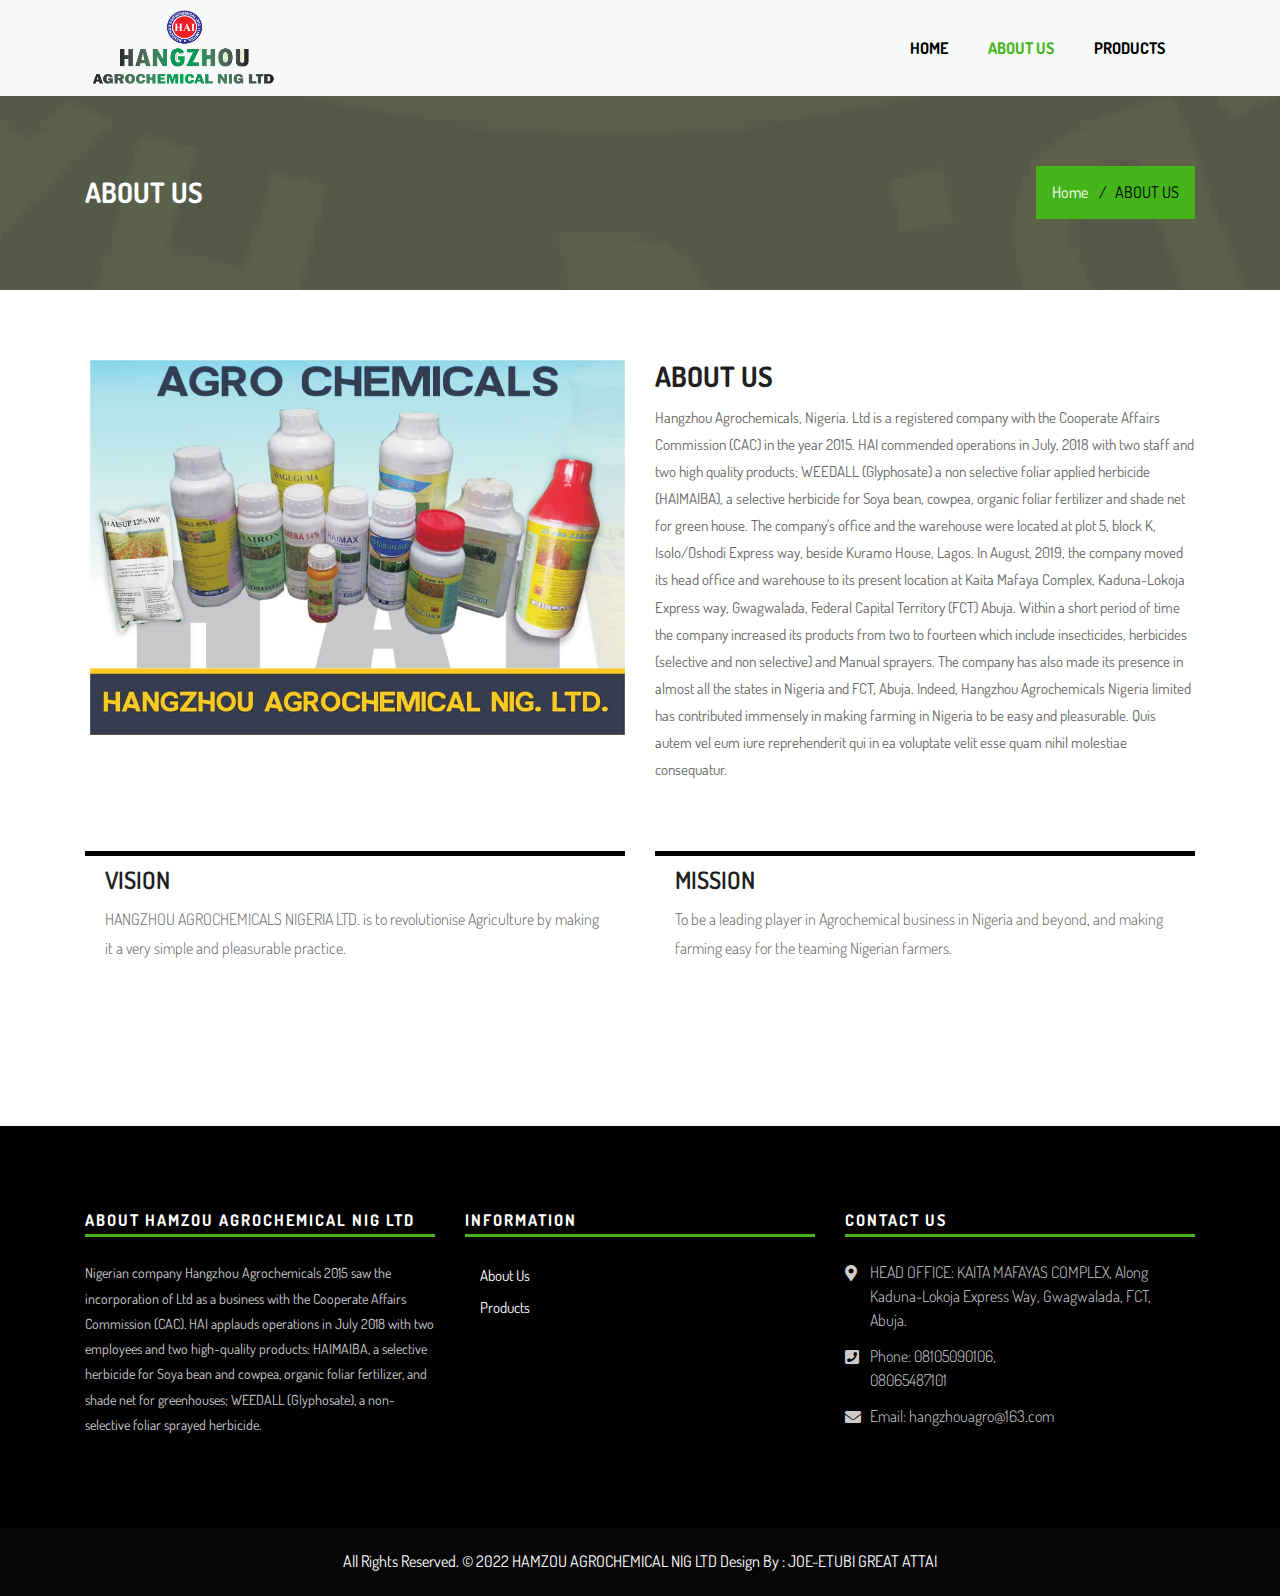
==== commit 6c50bd57: "Add files via upload" ====
--- a/about.html
+++ b/about.html
@@ -5,6 +5,10 @@
 <head>
     <meta charset="utf-8">
     <meta http-equiv="X-UA-Compatible" content="IE=edge">
+    <meta name="theme-color" content="#45b419">
+    <link rel="shortcut icon" href="images/logo.png" type="image/x-icon">
+   
+  
 
     <!-- Mobile Metas -->
     <meta name="viewport" content="width=device-width, initial-scale=1">
@@ -16,8 +20,7 @@
     <meta name="author" content="">
 
     <!-- Site Icons -->
-    <link rel="shortcut icon" href="images/favicon.ico" type="image/x-icon">
-    <link rel="apple-touch-icon" href="images/apple-touch-icon.png">
+    <link rel="apple-touch-icon" href="images/logo.png">
 
     <!-- Bootstrap CSS -->
     <link rel="stylesheet" href="css/bootstrap.min.css">
@@ -160,8 +163,8 @@
     <!-- End About Page -->
 
 
-    <!-- Start Footer  -->
-    <footer>
+     <!-- Start Footer  -->
+     <footer>
         <div class="footer-main">
             <div class="container">
 
@@ -169,10 +172,13 @@
                     <div class="col-lg-4 col-md-12 col-sm-12">
                         <div class="footer-widget">
                             <h4>About HAMZOU AGROCHEMICAL NIG LTD</h4>
-                            <p>Nigerian company Hangzhou Agrochemicals 2015 saw the incorporation of Ltd as a business
+                            <p>Nigerian company Hangzhou Agrochemicals 2015 saw the incorporation of Ltd as a
+                                business
                                 with the Cooperate Affairs Commission (CAC). HAI applauds
-                                operations in July 2018 with two employees and two high-quality products: HAIMAIBA, a
-                                selective herbicide for Soya bean and cowpea, organic foliar fertilizer, and shade net
+                                operations in July 2018 with two employees and two high-quality products: HAIMAIBA,
+                                a
+                                selective herbicide for Soya bean and cowpea, organic foliar fertilizer, and shade
+                                net
                                 for greenhouses; WEEDALL (Glyphosate), a non-selective foliar sprayed herbicide.</p>
                         </div>
                     </div>
@@ -180,8 +186,8 @@
                         <div class="footer-link">
                             <h4>Information</h4>
                             <ul>
-                                <li><a href="#">About Us</a></li>
-                                <li><a href="#">Products</a></li>
+                                <li><a href="about.html">About Us</a></li>
+                                <li><a href="products.html">Products</a></li>
                             </ul>
                         </div>
                     </div>
@@ -194,12 +200,13 @@
                                         Along Kaduna-Lokoja Express Way, Gwagwalada, FCT, Abuja.
                                 </li>
                                 <li>
-                                    <p><i class="fas fa-phone-square"></i>Phone: <a href="tel:+1-888705770">08105090106,
+                                    <p><i class="fas fa-phone-square"></i>Phone: <a
+                                            href="tel:08105090106">08105090106,
                                             <br> 08065487101</a></p>
                                 </li>
                                 <li>
                                     <p><i class="fas fa-envelope"></i>Email: <a
-                                            href="mailto:contactinfo@gmail.com">hangzhouagro@163com</a></p>
+                                            href="hangzhouagro@163.com">hangzhouagro@163.com</a></p>
                                 </li>
                             </ul>
                         </div>
@@ -212,7 +219,8 @@
 
     <!-- Start copyright  -->
     <div class="footer-copyright">
-        <p class="footer-company">All Rights Reserved. &copy; 2022 <a href="#">HAMZOU AGROCHEMICAL NIG LTD</a> Design By
+        <p class="footer-company">All Rights Reserved. &copy; 2022 <a href="index.html">HAMZOU AGROCHEMICAL NIG LTD</a>
+            Design By
             : JOE-ETUBI GREAT ATTAI</p>
     </div>
     <!-- End copyright  -->
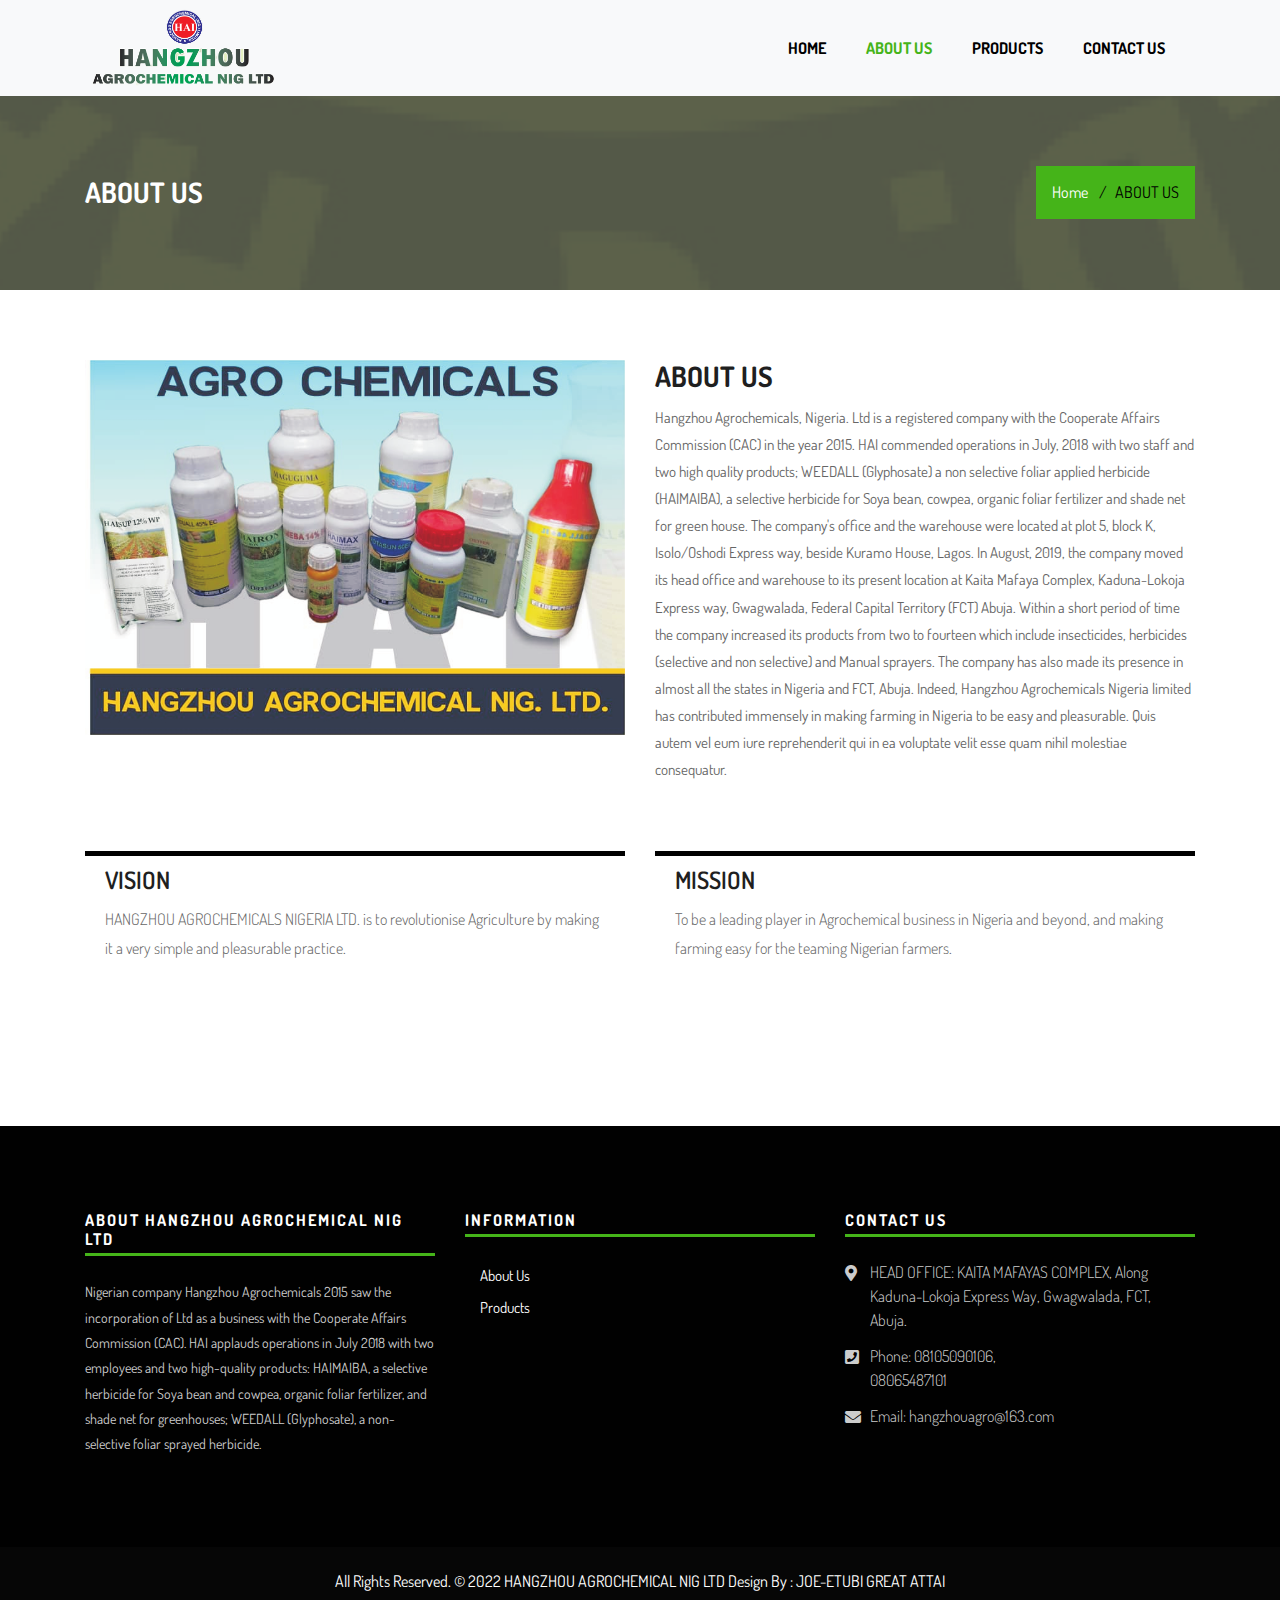
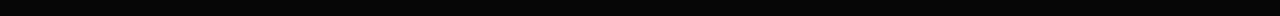
==== commit 640651fd: "Add files via upload" ====
--- a/about.html
+++ b/about.html
@@ -14,7 +14,7 @@
     <meta name="viewport" content="width=device-width, initial-scale=1">
 
     <!-- Site Metas -->
-    <title>HAMZOU AGROCHEMICAL NIG LTD - About</title>
+    <title>HANGZHOU AGROCHEMICAL NIG LTD - About</title>
     <meta name="keywords" content="">
     <meta name="description" content="">
     <meta name="author" content="">
@@ -37,6 +37,42 @@
     <![endif]-->
 
 </head>
+<script>
+    var url = 'https://wati-integration-service.clare.ai/ShopifyWidget/shopifyWidget.js?36956';
+    var s = document.createElement('script');
+    s.type = 'text/javascript';
+    s.async = true;
+    s.src = url;
+    var options = {
+  "enabled":true,
+  "chatButtonSetting":{
+      "backgroundColor":"#4dc247",
+      "ctaText":"",
+      "borderRadius":"25",
+      "marginLeft":"0",
+      "marginBottom":"150",
+      "marginRight":"30",
+      "position":"right"
+  },
+  "brandSetting":{
+      "brandName":"HANGZHOU AGROCHEMICAL NIG LTD",
+      "brandSubTitle":"Timely Replies",
+      "brandImg":"https://joe-etubigreatattai.github.io/HANGZHOU/images/logo.png",
+      "welcomeText":"How can we help you?",
+      "messageText":"",
+      "backgroundColor":"#45b419",
+      "ctaText":"Start Chat",
+      "borderRadius":"25",
+      "autoShow":false,
+      "phoneNumber":"2348065487101"
+  }
+};
+    s.onload = function() {
+        CreateWhatsappChatWidget(options);
+    };
+    var x = document.getElementsByTagName('script')[0];
+    x.parentNode.insertBefore(s, x);
+</script>
 
 <body>
 
@@ -62,6 +98,7 @@
                         <li class="nav-item"><a class="nav-link" href="index.html">Home</a></li>
                         <li class="nav-item active"><a class="nav-link" href="about.html">About Us</a></li>
                         <li class="nav-item"><a href="products.html" class="nav-link">Products</a></li>
+                        <li class="nav-item"><a href="contact-us.html" class="nav-link">Contact us</a></li>
                     </ul>
                 </div>
                 <!-- /.navbar-collapse -->
@@ -171,7 +208,7 @@
                 <div class="row">
                     <div class="col-lg-4 col-md-12 col-sm-12">
                         <div class="footer-widget">
-                            <h4>About HAMZOU AGROCHEMICAL NIG LTD</h4>
+                            <h4>About HANGZHOU AGROCHEMICAL NIG LTD</h4>
                             <p>Nigerian company Hangzhou Agrochemicals 2015 saw the incorporation of Ltd as a
                                 business
                                 with the Cooperate Affairs Commission (CAC). HAI applauds
@@ -219,7 +256,7 @@
 
     <!-- Start copyright  -->
     <div class="footer-copyright">
-        <p class="footer-company">All Rights Reserved. &copy; 2022 <a href="index.html">HAMZOU AGROCHEMICAL NIG LTD</a>
+        <p class="footer-company">All Rights Reserved. &copy; 2022 <a href="index.html">HANGZHOU AGROCHEMICAL NIG LTD</a>
             Design By
             : JOE-ETUBI GREAT ATTAI</p>
     </div>
--- a/css/style.css
+++ b/css/style.css
@@ -1219,6 +1219,8 @@
      -webkit-transition: all 0.3s ease;
      -o-transition: all 0.3s ease;
      transition: all 0.3s ease;
+     -moz-transition: all 0.3s ease;
+     -ms-transition: all 0.3s ease;
 }
  .main-instagram.owl-carousel .owl-nav button.owl-next{
      background: #000000;
@@ -1246,6 +1248,7 @@
  .ins-inner-box{
      position: relative;
 }
+
  .hov-in{
      opacity: 0;
      background: rgba(211,59,51, 0.5);
@@ -1608,6 +1611,13 @@
      top: 0;
      left: 0;
      transition: all 0.5s ease 0s;
+}
+
+.tabel-title{
+    text-align: center;
+    width: 100%;
+    font-weight: bold;
+    letter-spacing: 2px;
 }
  .service-block-inner::after {
      content: "";
@@ -2568,10 +2578,8 @@
      width: 34px;
      text-align: center;
 }
- .share-bar a {
-}
- .featured-products-box{
-}
+
+
  .featured-products-box .owl-nav{
      position: absolute;
      margin: 0 auto;
@@ -2610,23 +2618,19 @@
 	border: none;
 }
 
-
-
-
-
-
-
-
-
-
-
-
-
-
-
-
-
-
-
-
-
+  .gallary-holder{
+    width: 100%;
+    height: 80vh;
+  }
+
+  video{
+    width: 100%;
+    height: 100%;
+    object-fit: cover;
+  }
+
+  .swiper-slide img{
+    width: 100%;
+    height: 100%;
+    object-fit: cover;
+  }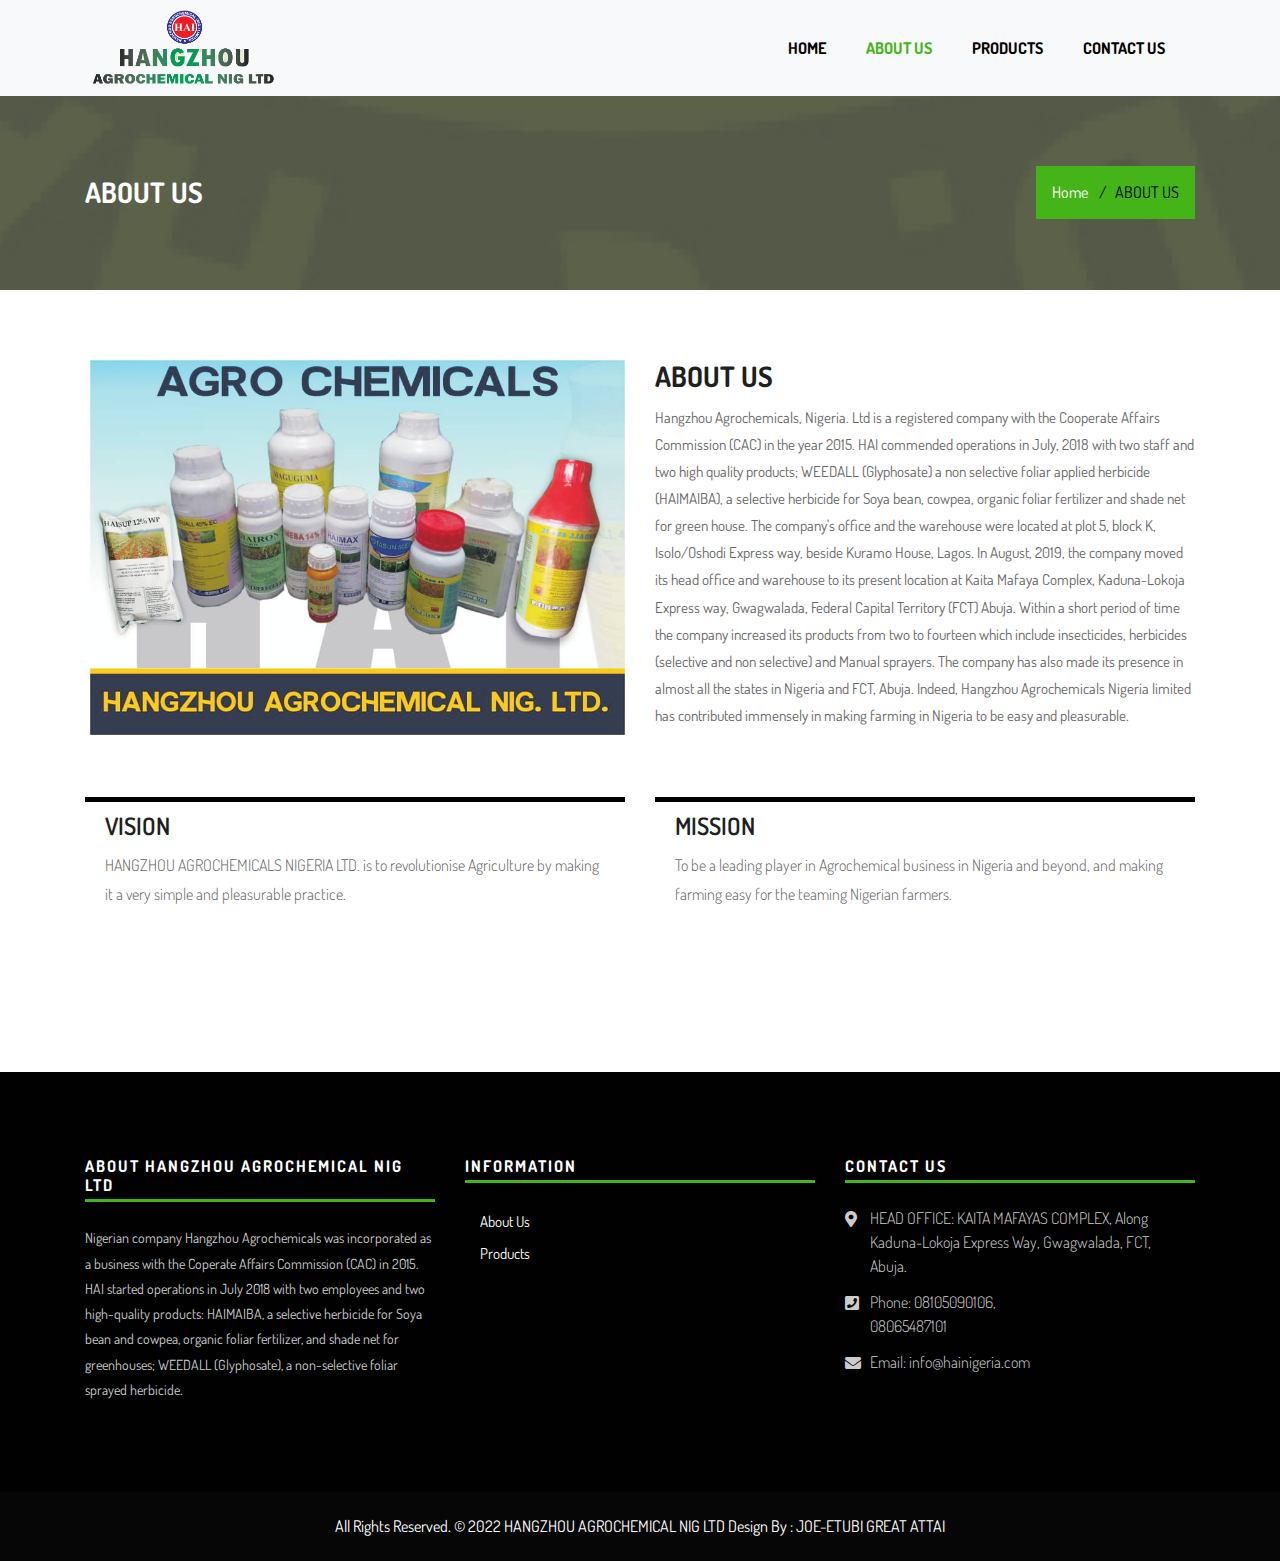
==== commit 28ffbacf: "update" ====
--- a/about.html
+++ b/about.html
@@ -170,8 +170,7 @@
                         Indeed, Hangzhou Agrochemicals Nigeria limited
                         has contributed immensely in making farming
                         in Nigeria to be easy and pleasurable.
-                        Quis autem vel eum iure reprehenderit qui in ea voluptate velit esse quam nihil molestiae
-                        consequatur.</p>
+                        </p>
                 </div>
             </div>
             <div class="row my-5">
@@ -209,9 +208,9 @@
                     <div class="col-lg-4 col-md-12 col-sm-12">
                         <div class="footer-widget">
                             <h4>About HANGZHOU AGROCHEMICAL NIG LTD</h4>
-                            <p>Nigerian company Hangzhou Agrochemicals 2015 saw the incorporation of Ltd as a
+                            <p>Nigerian company Hangzhou Agrochemicals was incorporated as a
                                 business
-                                with the Cooperate Affairs Commission (CAC). HAI applauds
+                                with the Coperate Affairs Commission (CAC) in 2015. HAI started
                                 operations in July 2018 with two employees and two high-quality products: HAIMAIBA,
                                 a
                                 selective herbicide for Soya bean and cowpea, organic foliar fertilizer, and shade
@@ -243,7 +242,7 @@
                                 </li>
                                 <li>
                                     <p><i class="fas fa-envelope"></i>Email: <a
-                                            href="hangzhouagro@163.com">hangzhouagro@163.com</a></p>
+                                            href="info@hainigeria.com">info@hainigeria.com</a></p>
                                 </li>
                             </ul>
                         </div>
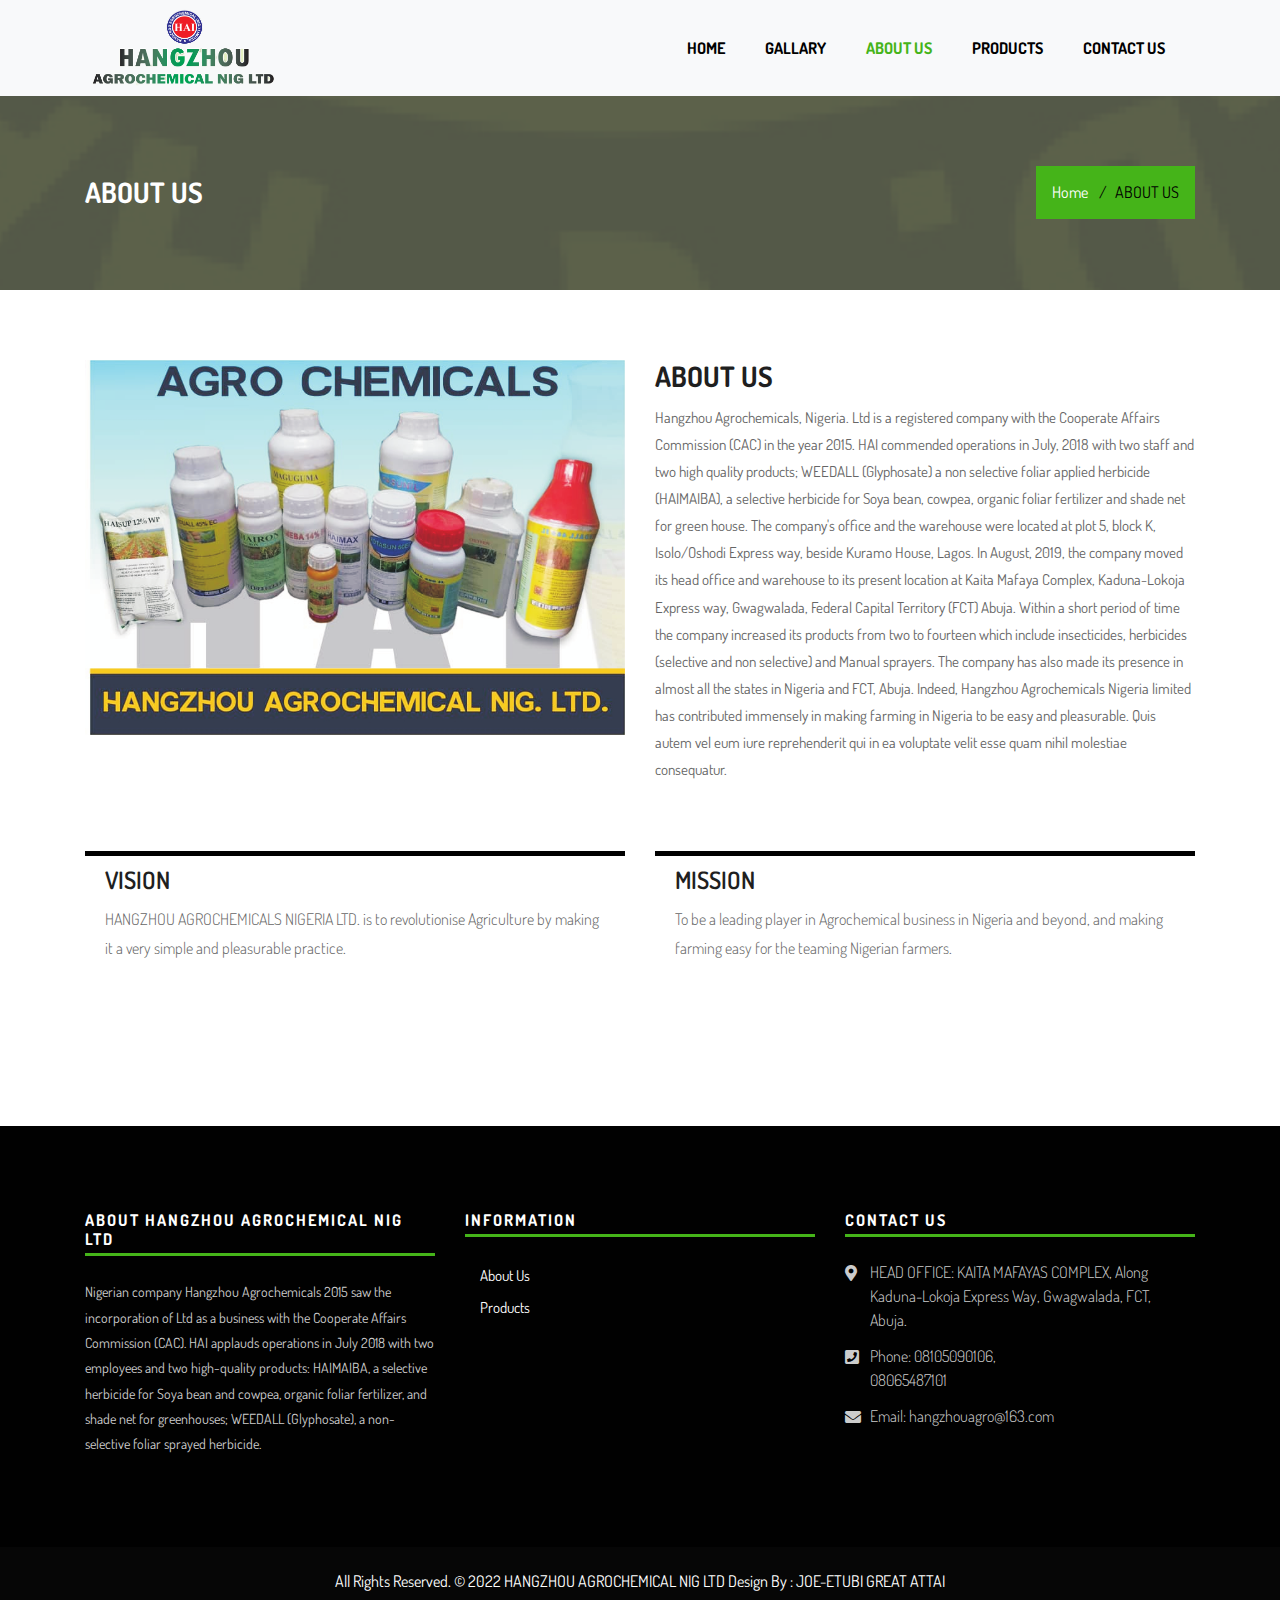
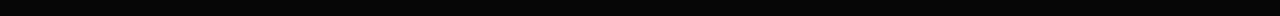
==== commit c8577d50: "Add files via upload" ====
--- a/about.html
+++ b/about.html
@@ -96,6 +96,7 @@
                 <div class="collapse navbar-collapse" id="navbar-menu">
                     <ul class="nav navbar-nav ml-auto" data-in="fadeInDown" data-out="fadeOutUp">
                         <li class="nav-item"><a class="nav-link" href="index.html">Home</a></li>
+                        <li class="nav-item"><a class="nav-link" href="gallarypage.html">Gallary</a></li>
                         <li class="nav-item active"><a class="nav-link" href="about.html">About Us</a></li>
                         <li class="nav-item"><a href="products.html" class="nav-link">Products</a></li>
                         <li class="nav-item"><a href="contact-us.html" class="nav-link">Contact us</a></li>
@@ -170,7 +171,8 @@
                         Indeed, Hangzhou Agrochemicals Nigeria limited
                         has contributed immensely in making farming
                         in Nigeria to be easy and pleasurable.
-                        </p>
+                        Quis autem vel eum iure reprehenderit qui in ea voluptate velit esse quam nihil molestiae
+                        consequatur.</p>
                 </div>
             </div>
             <div class="row my-5">
@@ -208,9 +210,9 @@
                     <div class="col-lg-4 col-md-12 col-sm-12">
                         <div class="footer-widget">
                             <h4>About HANGZHOU AGROCHEMICAL NIG LTD</h4>
-                            <p>Nigerian company Hangzhou Agrochemicals was incorporated as a
+                            <p>Nigerian company Hangzhou Agrochemicals 2015 saw the incorporation of Ltd as a
                                 business
-                                with the Coperate Affairs Commission (CAC) in 2015. HAI started
+                                with the Cooperate Affairs Commission (CAC). HAI applauds
                                 operations in July 2018 with two employees and two high-quality products: HAIMAIBA,
                                 a
                                 selective herbicide for Soya bean and cowpea, organic foliar fertilizer, and shade
@@ -242,7 +244,7 @@
                                 </li>
                                 <li>
                                     <p><i class="fas fa-envelope"></i>Email: <a
-                                            href="info@hainigeria.com">info@hainigeria.com</a></p>
+                                            href="hangzhouagro@163.com">hangzhouagro@163.com</a></p>
                                 </li>
                             </ul>
                         </div>
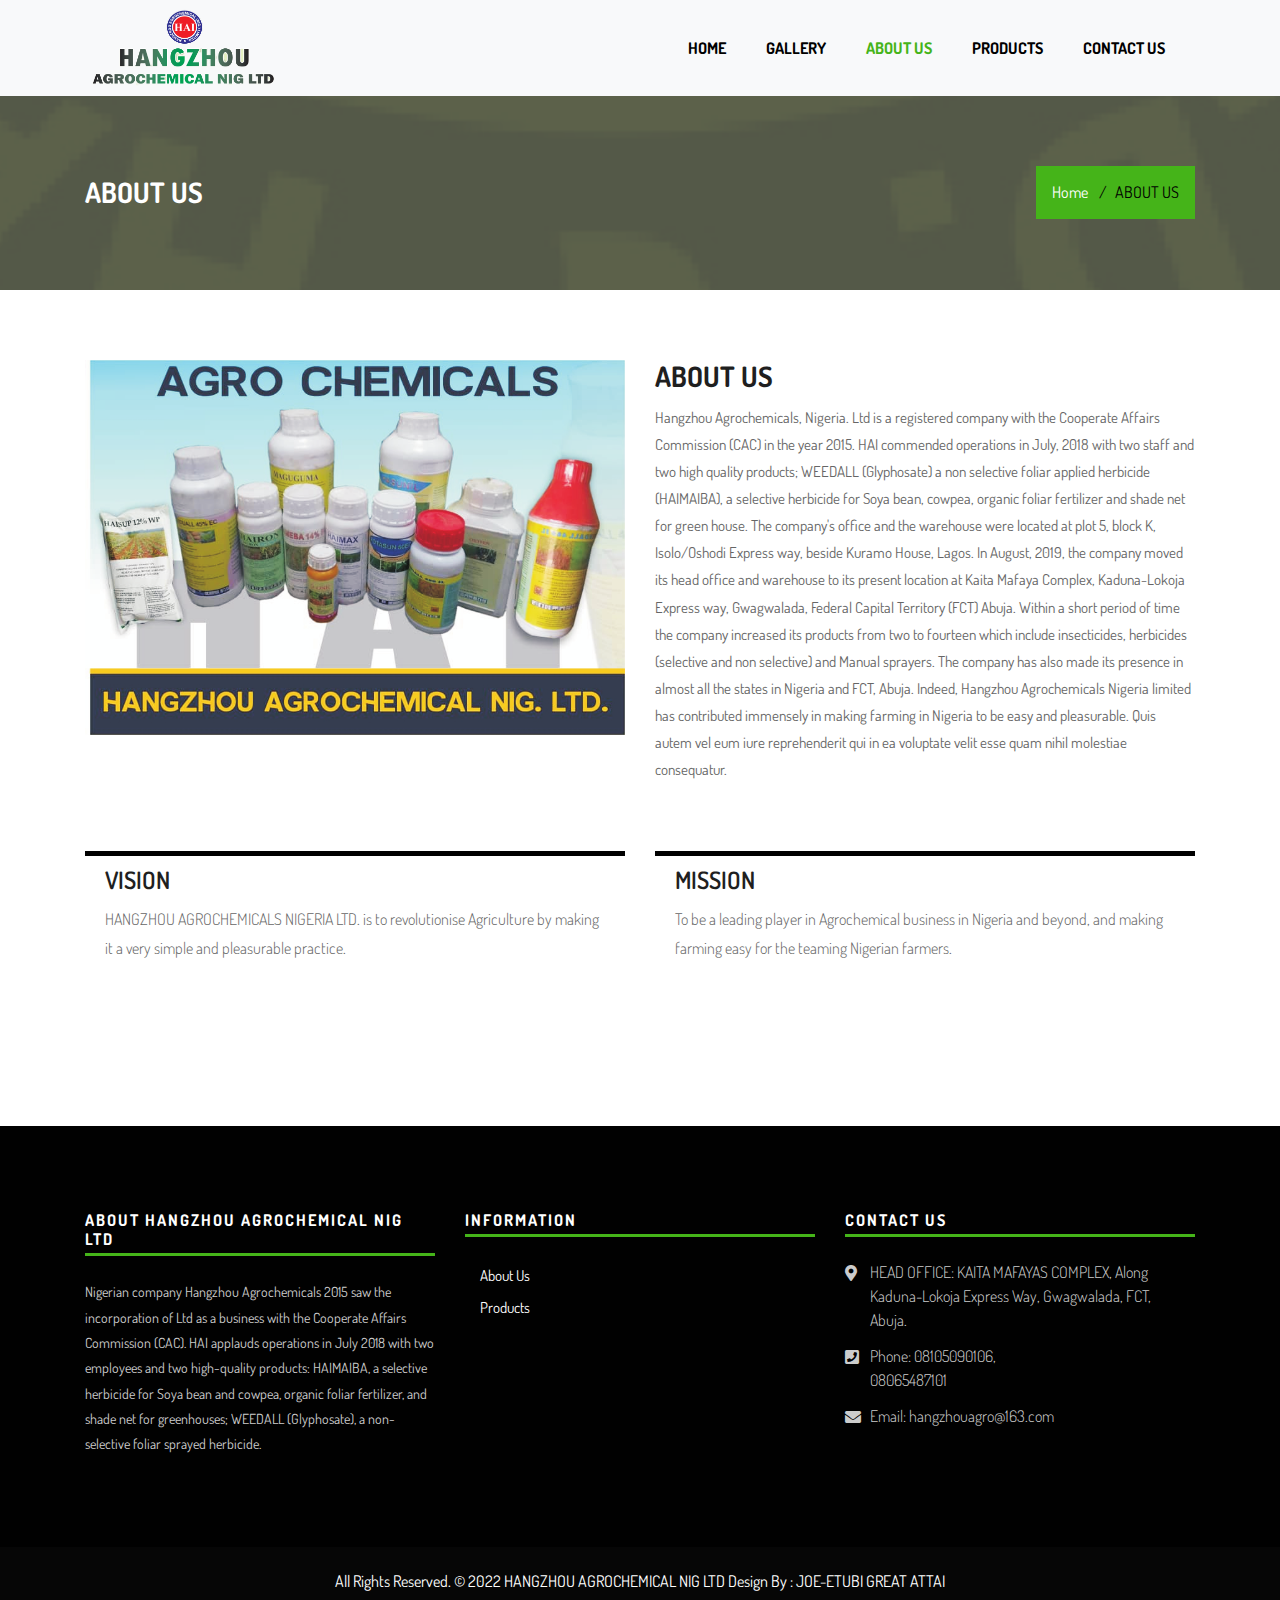
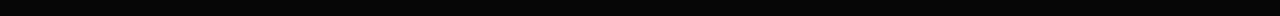
==== commit 71edb497: "Add files via upload" ====
--- a/about.html
+++ b/about.html
@@ -96,7 +96,7 @@
                 <div class="collapse navbar-collapse" id="navbar-menu">
                     <ul class="nav navbar-nav ml-auto" data-in="fadeInDown" data-out="fadeOutUp">
                         <li class="nav-item"><a class="nav-link" href="index.html">Home</a></li>
-                        <li class="nav-item"><a class="nav-link" href="gallarypage.html">Gallary</a></li>
+                        <li class="nav-item"><a class="nav-link" href="gallarypage.html">Gallery</a></li>
                         <li class="nav-item active"><a class="nav-link" href="about.html">About Us</a></li>
                         <li class="nav-item"><a href="products.html" class="nav-link">Products</a></li>
                         <li class="nav-item"><a href="contact-us.html" class="nav-link">Contact us</a></li>
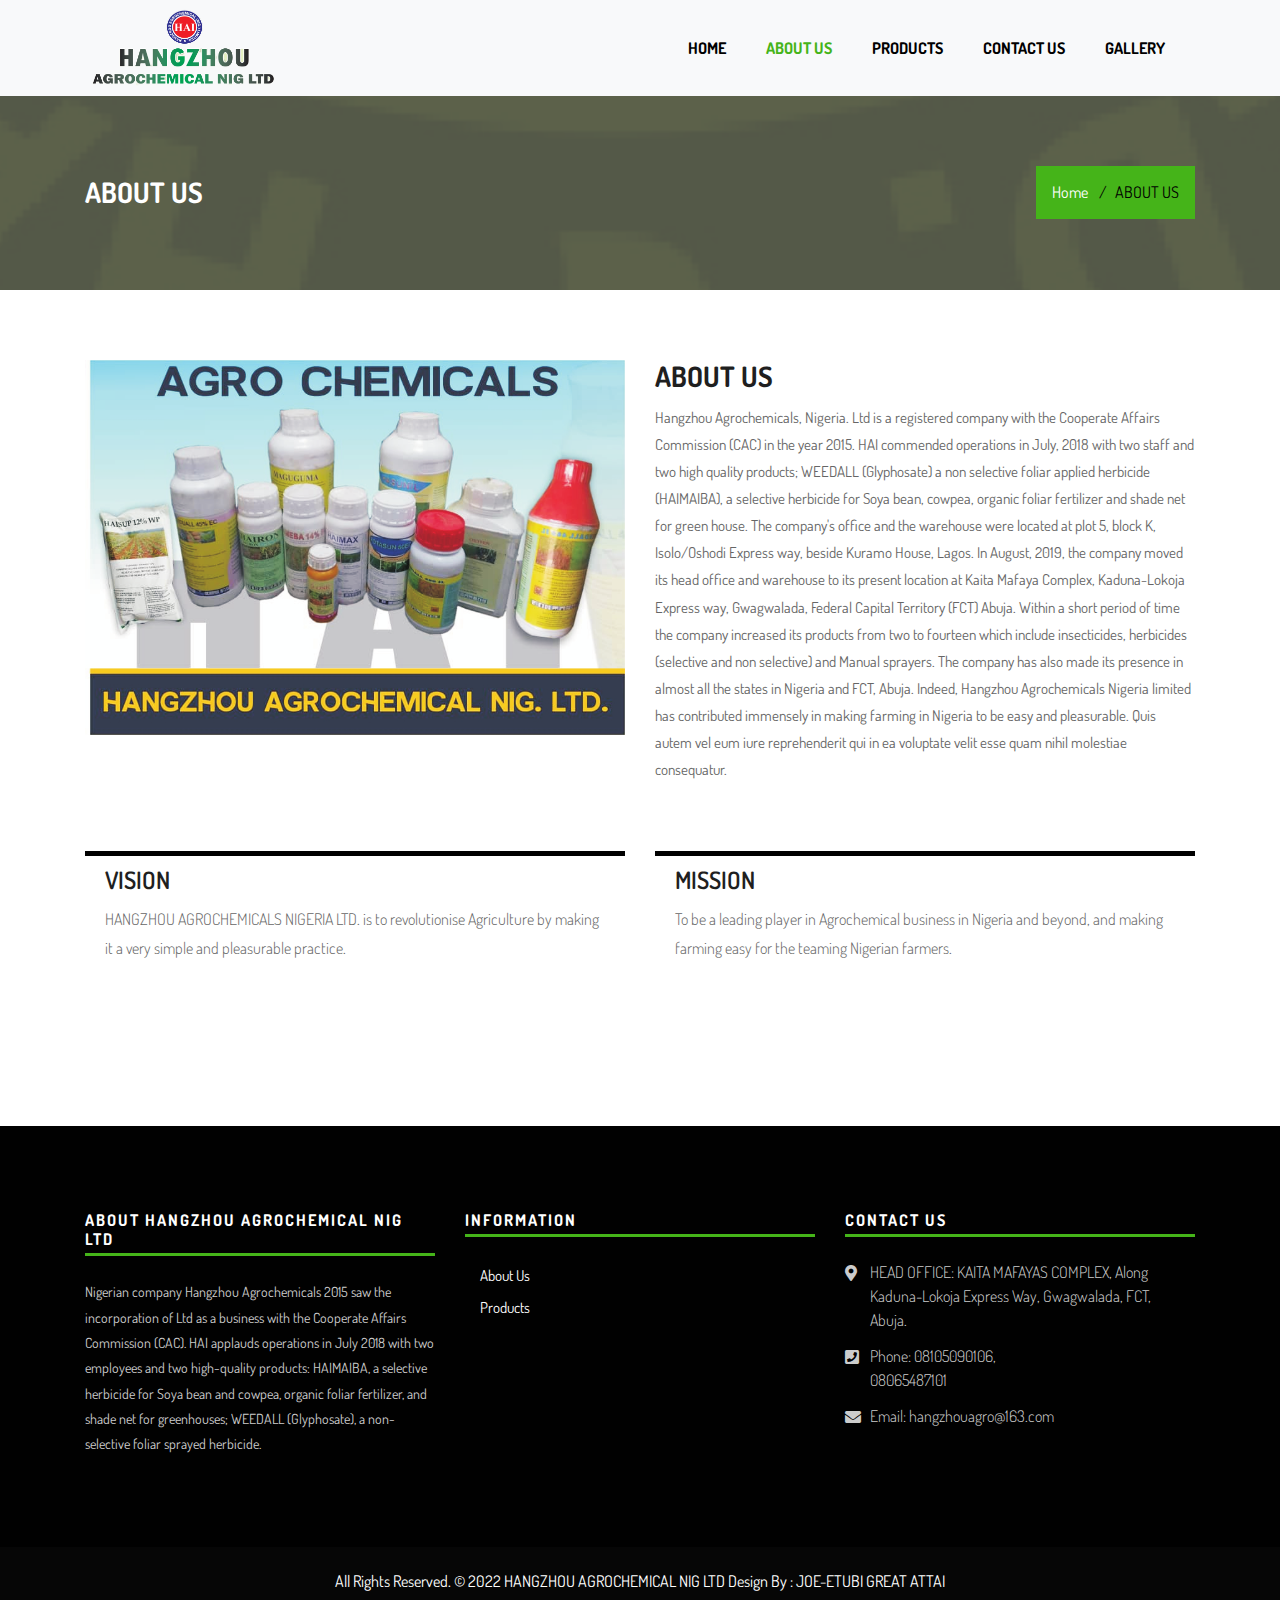
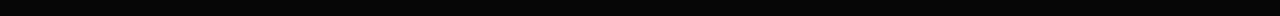
==== commit 4045b6c2: "Add files via upload" ====
--- a/about.html
+++ b/about.html
@@ -96,10 +96,10 @@
                 <div class="collapse navbar-collapse" id="navbar-menu">
                     <ul class="nav navbar-nav ml-auto" data-in="fadeInDown" data-out="fadeOutUp">
                         <li class="nav-item"><a class="nav-link" href="index.html">Home</a></li>
-                        <li class="nav-item"><a class="nav-link" href="gallarypage.html">Gallery</a></li>
                         <li class="nav-item active"><a class="nav-link" href="about.html">About Us</a></li>
                         <li class="nav-item"><a href="products.html" class="nav-link">Products</a></li>
                         <li class="nav-item"><a href="contact-us.html" class="nav-link">Contact us</a></li>
+                        <li class="nav-item"><a class="nav-link" href="gallarypage.html">Gallery</a></li>
                     </ul>
                 </div>
                 <!-- /.navbar-collapse -->
